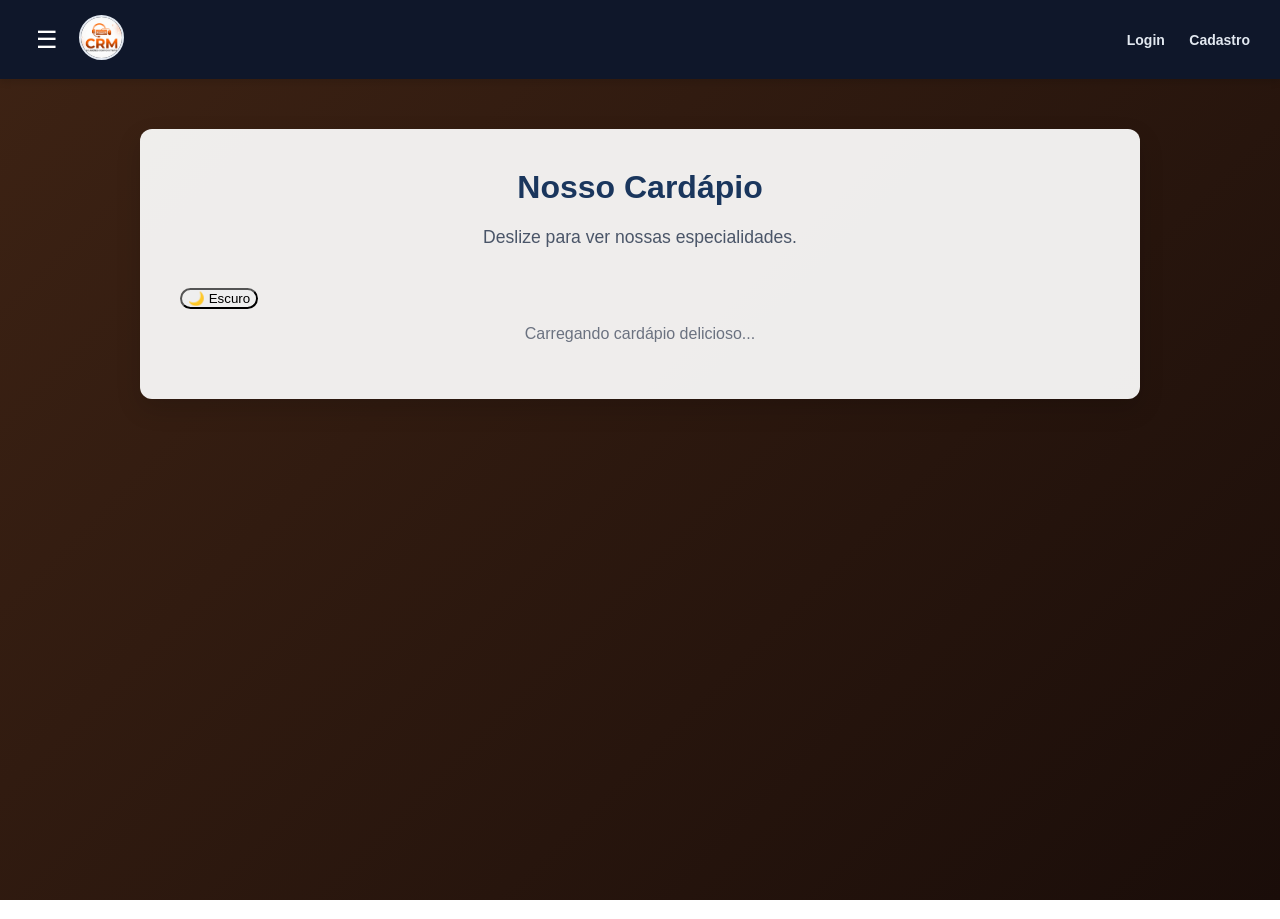
==== public/index.html @ ea792569 "privacidade.html" ====
<!DOCTYPE html>
<html lang="pt-BR">
<head>
    <meta charset="UTF-8">
    <meta name="viewport" content="width=device-width, initial-scale=1.0">
    <title>Cardápio Digital - Delivery</title>
    <link rel="stylesheet" href="style.css">
</head>
<body class="vitrine-fundo body-sem-margem"></body>
    <!-- LOGÓTIPO CLICÁVEL NO CABEÇALHO -->
    <header class="upbar">
        <div class="flex-center">
            <button id="btn-toggle" class="btn-toggle">☰</button>
            <a href="index.html">
                <img src="logo-crm.png" alt="Logo" class="logo-bolinha" id="nav-logo" onerror="this.style.display='none'">
            </a>
        </div>
        
        <div id="area-deslogada">
            <a href="login.html" class="btn-upbar">Login</a>
            <a href="cadastro.html" class="btn-upbar">Cadastro</a>
        </div>

        <div id="area-logada" class="area-logada-container oculto">
            <div class="perfil-card">
                <img id="user-foto" src="" alt="Perfil" class="perfil-foto">
                <div class="perfil-info">
                    <span id="user-email" class="perfil-email"></span>
                    <span id="user-uid" class="perfil-uid" title="Seu ID Único no Sistema"></span>
                </div>
            </div>
            
            <a href="painel-admin.html" class="btn-upbar btn-destaque oculto" id="btn-admin">Painel Admin</a>
            
            <button id="btn-logout" class="btn-upbar btn-sair-premium">
                Sair
            </button>
        </div>
    </header>

    <div class="layout-vitrine">
        <!-- MENU LATERAL UNIFICADO -->
       <!-- MENU LATERAL UNIFICADO -->
        <aside class="sidebar oculta" id="menu-lateral">
            <!-- Botão que só aparece no telemóvel -->
            <button class="btn-fechar-menu-mobile" onclick="document.getElementById('menu-lateral').classList.add('oculta')">✕ Fechar Menu</button>
            
            <ul class="menu-lista">
                <li class="menu-item"><a href="index.html" class="menu-link-ativo">Início</a></li>
                <li class="menu-item"><a href="sobre-nos.html" class="menu-link">Sobre nós</a></li>
                <li class="menu-item"><a href="perfil.html" class="menu-link">Meu Perfil</a></li>
            </ul>
        </aside>
    
        <main class="conteudo-principal">
            <div class="vitrine-card container-servicos">
                <div class="cabecalho-cardapio">
                    <div>
                        <h1 class="servicos-titulo">Nosso Cardápio</h1>
                        <p class="servicos-subtitulo">Deslize para ver nossas especialidades.</p>
                    </div>
                    <!-- Botão do Dark Mode -->
                    <button id="btn-tema" class="btn-tema">🌙 Escuro</button>
                </div>
                
                <div id="area-admin-produtos" class="oculto" style="text-align: right; margin-bottom: 20px;">
                    <button onclick="abrirModalProduto()" style="background: var(--cor-primaria, #E11D48); color: white; border: none; padding: 12px 24px; border-radius: 25px; font-weight: bold; cursor: pointer; transition: 0.3s; box-shadow: 0 4px 6px rgba(225, 29, 72, 0.3);">
                        ➕ Adicionar Item ao Cardápio
                    </button>
                </div>

                <!-- ONDE O JAVASCRIPT VAI INJETAR AS PRATELEIRAS -->
                <div id="container-categorias">
                    <p style="text-align: center; width: 100%; color: var(--cor-texto-mutado, #6B7280);">Carregando cardápio delicioso...</p>
                </div>
                <!-- TELA DE VER MAIS (ESCONDIDA POR PADRÃO) -->
                <div id="tela-ver-mais" class="oculto">
                    <div class="cabecalho-ver-mais">
                        <button onclick="voltarParaVitrine()" class="btn-voltar">← Voltar</button>
                        <h2 id="titulo-ver-mais" class="titulo-categoria">Categoria</h2>
                    </div>
                    
                    <div class="barra-filtros">
                        <select id="select-ordenacao" onchange="ordenarProdutos()">
                            <option value="padrao">Relevância (Padrão)</option>
                            <option value="preco-asc">Menor Preço</option>
                            <option value="preco-desc">Maior Preço</option>
                            <option value="az">Alfabética (A-Z)</option>
                            <option value="za">Alfabética (Z-A)</option>
                        </select>
                        
                        <div class="botoes-layout">
                            <button id="btn-grid" onclick="mudarLayout('grid')" class="ativo">Grid 🔲</button>
                            <button id="btn-lista" onclick="mudarLayout('lista')">Lista ☰</button>
                        </div>
                    </div>

                    <!-- O Grid que vai receber os produtos filtrados -->
                    <div id="grid-ver-mais" class="grid-servicos">
                        <!-- O JS injeta aqui -->
                    </div>
                </div>
            </div>
        </main>
    </div>

    <!-- Overlay Global para os Modais -->
    <div id="overlay-produto" class="admin-overlay" onclick="fecharModalProduto(); fecharModalLeitura();"></div>

    <!-- Modal Admin: Criar Produto -->
    <div id="modal-produto" class="admin-modal painel">
        <h2 class="modal-titulo">Adicionar Item ao Cardápio</h2>
        
        <label>Nome do Item:</label>
        <input type="text" id="prod-nome" placeholder="Ex: Burger Clássico">

        <!-- Campo de Categoria -->
        <label>Categoria:</label>
        <select id="prod-categoria" class="modal-input" style="width: 100%; padding: 8px; margin-bottom: 15px; border-radius: 4px; border: 1px solid #ccc; font-family: inherit;">
            <option value="Hambúrgueres">Hambúrgueres</option>
            <option value="Pizzas">Pizzas</option>
            <option value="Bebidas">Bebidas</option>
            <option value="Combos">Combos</option>
        </select>

        <label>Descrição:</label>
        <textarea id="prod-descricao" rows="3" class="modal-textarea" placeholder="Descreva os ingredientes..."></textarea>

        <label>Valor (R$):</label>
        <input type="number" id="prod-valor" placeholder="Ex: 35.90" step="0.01">

        <label>Link da Imagem:</label>
        <input type="text" id="prod-imagem" placeholder="https://...">

        <div class="modal-botoes-container">
            <button onclick="salvarProduto()" class="btn-modal-salvar">Salvar Item</button>
            <button onclick="fecharModalProduto()" class="btn-modal-cancelar">Cancelar</button>
        </div>
    </div>

    <!-- Modal Cliente: Ler Descrição Completa -->
    <div id="modal-leitura" class="modal-leitura">
        <div class="modal-leitura-cabecalho">
            <h3 class="modal-leitura-titulo" id="titulo-leitura">Detalhes</h3>
            <button class="btn-fechar-leitura" onclick="fecharModalLeitura()">×</button>
        </div>
        <div class="modal-leitura-texto" id="texto-leitura"></div>
    </div>

    <!-- CHAMA O JAVASCRIPT EXTERNO AQUI (COMO MÓDULO) -->
    <script type="module" src="script.js"></script>
    <!-- BOTÃO CARRINHO FLUTUANTE (Fica escondido até ter itens) -->
    <div id="btn-carrinho-flutuante" class="oculto" onclick="abrirModalCheckout()">
        <div class="carrinho-info">
            <span id="qtd-carrinho">0</span> itens
        </div>
        <div class="carrinho-texto">🛒 Ver Sacola</div>
        <div class="carrinho-total">R$ <span id="total-carrinho">0,00</span></div>
    </div>
    <!-- ==========================================
         MODAL DE CHECKOUT (FINALIZAR PEDIDO)
         ========================================== -->
    <div id="modal-checkout-overlay" class="oculto">
        <div class="modal-checkout-container">
            <div class="checkout-header">
                <h3>Finalizar Pedido</h3>
                <button onclick="fecharModalCheckout()" class="btn-fechar-checkout">✕</button>
            </div>
            
            <div class="checkout-body">
                <!-- Resumo do Pedido -->
                <div class="checkout-secao">
                    <h4>Seu Pedido (<span id="checkout-qtd">0</span> itens)</h4>
                    <div id="checkout-lista-itens">
                        <!-- O JS vai injetar os itens aqui -->
                    </div>
                    <div class="checkout-total">Total: R$ <span id="checkout-total-valor">0,00</span></div>
                </div>

                <!-- Endereço -->
                <div class="checkout-secao">
                    <h4>Endereço de Entrega</h4>
                    <input type="text" id="pedido-rua" placeholder="Rua e Número (ex: Rua Direita, 123)" class="input-checkout">
                    <input type="text" id="pedido-bairro" placeholder="Bairro" class="input-checkout">
                </div>

                <!-- Pagamento -->
                <div class="checkout-secao">
                    <h4>Forma de Pagamento</h4>
                    <select id="pedido-pagamento" class="input-checkout" onchange="verificarTroco()">
                        <option value="">Selecione como vai pagar...</option>
                        <option value="Pix">Pix (Chave: 32999082129)</option>
                        <option value="Cartão de Crédito">Cartão de Crédito (Maquininha)</option>
                        <option value="Cartão de Débito">Cartão de Débito (Maquininha)</option>
                        <option value="Dinheiro">Dinheiro</option>
                    </select>
                    
                    <!-- Campo de troco (Escondido por padrão) -->
                    <div id="area-troco" class="oculto" style="margin-top: 10px;">
                        <input type="number" id="pedido-troco" placeholder="Troco para quanto? (Ex: 50)" class="input-checkout">
                    </div>
                </div>

                <!-- Observações -->
                <div class="checkout-secao">
                    <h4>Observações (Opcional)</h4>
                    <textarea id="pedido-obs" placeholder="Tirar cebola, ponto da carne, etc..." class="input-checkout obs-textarea"></textarea>
                </div>
            </div>

            <div class="checkout-footer">
                <button onclick="enviarPedidoWhatsApp()" class="btn-enviar-whatsapp">
                    Enviar Pedido pelo WhatsApp 📲
                </button>
            </div>
        </div>
    </div>
    <!-- ==========================================
         MODAL DE TERMOS E PRIVACIDADE (LGPD)
         ========================================== -->
    <div id="modal-termos-overlay" class="oculto">
        <div class="modal-termos-container">
            <h3 style="color: #1a365d; margin-top: 0; margin-bottom: 15px; font-size: 1.4rem;">Bem-vindo(a) ao Casarão! 🍔</h3>
            
            <p style="color: #4a5568; font-size: 0.95rem; line-height: 1.5; margin-bottom: 20px;">
                Para continuar e fazer os seus pedidos, precisamos que você leia e concorde com a nossa 
                <a href="privacidade.html" target="_blank" style="color: #2b6cb0; text-decoration: underline; font-weight: bold;">Política de Privacidade</a>.
            </p>
            
            <div class="termos-resumo">
                <strong>Resumo Transparente:</strong> Coletamos apenas o seu Nome, WhatsApp e Endereço de entrega exclusivamente para processar o seu pedido. Não solicitamos nem salvamos dados de cartão de crédito no site. Os seus dados estão seguros connosco e não são vendidos ou compartilhados com terceiros.
            </div>
            
            <label style="display: flex; align-items: flex-start; gap: 12px; cursor: pointer; margin-bottom: 25px; padding: 10px; background: #f8fafc; border-radius: 8px;">
                <input type="checkbox" id="check-termos" onchange="validarTermos()" style="width: 22px; height: 22px; margin-top: 2px; cursor: pointer; accent-color: #10B981;">
                <span style="color: #1e293b; font-size: 0.95rem; font-weight: 600;">
                    Li e concordo com a Política de Privacidade e o uso dos meus dados para entrega.
                </span>
            </label>

            <button id="btn-aceitar-termos" class="btn-termos" disabled onclick="aceitarTermos()">
                Aceitar e Continuar
            </button>
        </div>
    </div>
</body>
</html>
---- public/style.css ----
/* ===== RESET E BASE ===== */
body { 
    font-family: 'Segoe UI', Tahoma, Geneva, Verdana, sans-serif; 
    display: flex;
    justify-content: center;
    align-items: center;
    height: 100vh;
    margin: 0;
}

/* ===== TEMAS DE FUNDO ===== */
.tema-claro {
    background-color: #2A160F; /* Fundo base marrom escuro */
    color: #fff; /* Muda a letra base para branco para dar contraste */
}

.tema-escuro {
    background-color: #0f172a;
    color: #fff;
}

/* ===== ESTILOS DO PAINEL CRM (index.html) ===== */
.painel { 
    background: #ffffff; 
    padding: 30px 40px; 
    border-radius: 10px; 
    box-shadow: 0 8px 16px rgba(0,0,0,0.1); 
    width: 100%;
    max-width: 400px; 
}
.painel h2 { 
    color: #1a365d; 
    margin-top: 0; 
    text-align: center;
    margin-bottom: 25px;
}
.painel label { 
    display: block; 
    margin-top: 15px; 
    color: #4a5568; 
    font-size: 14px;
    font-weight: bold; 
}
.painel input, .painel select { 
    width: 100%; 
    padding: 10px; 
    margin-top: 5px; 
    border: 1px solid #cbd5e0; 
    border-radius: 6px; 
    box-sizing: border-box; 
    font-size: 15px;
}
.painel button { 
    width: 100%; 
    padding: 12px; 
    background-color: #2b6cb0; 
    color: white; 
    border: none; 
    border-radius: 6px; 
    margin-top: 25px; 
    font-size: 16px;
    font-weight: bold; 
    cursor: pointer; 
    transition: background 0.3s;
}
.painel button:hover { 
    background-color: #2c5282; 
}

/* ===== ESTILOS DE LOGIN E CADASTRO ===== */
.login-box { 
    background: #1e293b; 
    padding: 40px 40px; 
    border-radius: 12px; 
    box-shadow: 0 10px 25px rgba(0,0,0,0.5); 
    width: 100%;
    max-width: 350px; 
    text-align: center;
}
.login-box h2 { 
    margin-top: 0; 
    color: #38bdf8; /* Azul para o Login */
}
.login-box h2.cor-cadastro { 
    color: #4ade80; /* Verde para o Cadastro */
}
.login-box p { 
    color: #94a3b8; 
    font-size: 14px; 
    margin-bottom: 30px; 
}
.btn-google { 
    width: 100%; 
    padding: 12px; 
    background-color: #ffffff; 
    color: #0f172a; 
    border: none; 
    border-radius: 6px; 
    font-size: 16px;
    font-weight: bold; 
    cursor: pointer; 
    display: flex;
    align-items: center;
    justify-content: center;
    gap: 10px;
    transition: background 0.3s;
}
.btn-google:hover { 
    background-color: #e2e8f0; 
}
.link-rodape { 
    margin-top: 20px; 
    font-size: 13px; 
    color: #94a3b8; 
}
.link-rodape a { 
    color: #38bdf8; 
    text-decoration: none; 
    font-weight: bold; 
}
.link-rodape a:hover { 
    text-decoration: underline; 
}
/* ===== ESTILOS DO PAINEL ADMIN (painel-admin.html) ===== */
.admin-container {
    background: #ffffff;
    padding: 30px;
    border-radius: 10px;
    box-shadow: 0 8px 16px rgba(0,0,0,0.1);
    width: 100%;
    max-width: 900px;
    margin: 40px;
}
.cabecalho-admin {
    display: flex;
    justify-content: space-between;
    align-items: center;
    margin-bottom: 20px;
}
.cabecalho-admin h2 {
    color: #1a365d;
    margin: 0;
}
.btn-voltar {
    background-color: #cbd5e0;
    color: #2d3748;
    padding: 8px 16px;
    border-radius: 6px;
    text-decoration: none;
    font-weight: bold;
    font-size: 14px;
    transition: 0.3s;
}
.btn-voltar:hover {
    background-color: #a0aec0;
}
.tabela-clientes {
    width: 100%;
    border-collapse: collapse;
    margin-top: 10px;
}
.tabela-clientes th, .tabela-clientes td {
    padding: 12px 15px;
    text-align: left;
    border-bottom: 1px solid #e2e8f0;
}
.tabela-clientes th {
    background-color: #f7fafc;
    color: #4a5568;
    font-weight: bold;
}
.badge {
    padding: 4px 8px;
    border-radius: 12px;
    font-size: 11px;
    font-weight: bold;
    color: white;
}
.badge.polo { background-color: #4a5568; }
.badge.prospeccao { background-color: #ecc94b; color: #744210; }
.badge.negociacao { background-color: #4299e1; }
.badge.fechado { background-color: #48bb78; }
/* ===== BOTÃO DE EXCLUIR ===== */
.btn-excluir {
    background-color: #f56565;
    color: white;
    border: none;
    padding: 6px 12px;
    border-radius: 4px;
    cursor: pointer;
    font-size: 12px;
    font-weight: bold;
    transition: 0.3s;
}
.btn-excluir:hover {
    background-color: #c53030;
}
/* ===== ESTILOS DO FORMULÁRIO DE CADASTRO (Novo) ===== */
.form-cadastro-container {
    display: none; /* Inicia invisível até clicar no botão */
    max-width: 100%; /* Sobrescreve o limite de largura do .painel padrão */
    margin-bottom: 30px;
    box-sizing: border-box;
}

.form-grupo-linha {
    display: flex;
    gap: 15px;
    flex-wrap: wrap; /* Permite quebrar a linha no celular */
}

.form-campo {
    flex: 1; /* Faz todas as caixas crescerem por igual */
    min-width: 200px; /* Impede que fiquem muito espremidas */
}

.form-acoes {
    display: flex;
    gap: 15px;
    margin-top: 20px;
}

/* Ajuste específico para os botões dentro deste formulário não ocuparem 100% da tela */
.form-acoes button {
    width: auto;
    margin-top: 0;
    padding: 10px 20px;
}

.btn-salvar {
    background-color: #2b6cb0;
}

.btn-salvar:hover {
    background-color: #2c5282;
}

.btn-cancelar {
    background-color: #f56565 !important; /* Força a cor vermelha sobre a azul do .painel */
}

.btn-cancelar:hover {
    background-color: #c53030 !important;
}
/* ===== BOTÃO DE EDITAR ===== */
.btn-editar {
    background-color: #ecc94b;
    color: #744210;
    border: none;
    padding: 6px 12px;
    border-radius: 4px;
    cursor: pointer;
    font-size: 12px;
    font-weight: bold;
    transition: 0.3s;
    margin-right: 5px; /* Dá um espacinho entre ele e o botão excluir */
}
.btn-editar:hover {
    background-color: #d69e2e;
}

/* ===== ESTRUTURA DA VITRINE (INDEX) ===== */
/* Remove o flex do body apenas para a vitrine não centralizar tudo no meio da tela */
body.body-sem-margem { display: block; height: auto; }

.upbar {
    background: #0f172a;
    color: white;
    padding: 15px 30px;
    display: flex;
    justify-content: space-between;
    align-items: center;
    box-shadow: 0 4px 6px rgba(0,0,0,0.1);
}

.btn-upbar {
    color: #e2e8f0;
    text-decoration: none;
    margin-left: 20px;
    font-size: 14px;
    font-weight: bold;
    transition: 0.3s;
}

.btn-upbar:hover { color: white; }
.btn-destaque { background: #4ade80; color: #0f172a; padding: 8px 15px; border-radius: 6px; }
.btn-destaque:hover { background: #22c55e; color: #0f172a; }

.layout-vitrine {
    display: flex;
    min-height: calc(100vh - 60px);
    width: 100%;
    overflow-x: hidden;
}

.sidebar {
    width: 250px;
    flex-shrink: 0; /* Impede a sidebar de encolher ou ser esmagada */
    background-color: rgba(15, 23, 42, 0.95); /* Tema escuro */
    padding: 30px 20px;
    border-right: 1px solid #1e293b;
    transition: width 0.3s ease, padding 0.3s ease;
    overflow: hidden;
    white-space: nowrap;
    z-index: 10; /* Garante que a sidebar fique acima do fundo */
}

.conteudo-principal {
    flex: 1;
    min-width: 0;
    padding: 50px 20px 80px 20px; /* Voltei o respiro na parte de baixo */
    display: flex;
    flex-direction: column;
    align-items: center;
    box-sizing: border-box;
}

/* Classe que o JavaScript vai ativar para esconder a barra */
.sidebar.oculta {
    width: 0;
    padding-left: 0;
    padding-right: 0;
    border: none;
}

/* Cores dos Links na Sidebar Escura */
.sidebar a {
    text-decoration: none;
    color: #e2e8f0;
    font-weight: bold;
    font-size: 1.1rem;
    transition: 0.3s;
}

.sidebar a:hover {
    color: #4ade80; /* Destaque verde ao passar o mouse */
}

/* Botão de Sanduíche (Toggle) */
.btn-toggle {
    background: transparent;
    border: none;
    color: white;
    font-size: 24px;
    cursor: pointer;
    margin-right: 15px;
    display: flex;
    align-items: center;
    transition: transform 0.2s;
}

.btn-toggle:hover {
    transform: scale(1.1);
    color: #4ade80;
}

/* ===== CLASSES ADICIONADAS RECENTEMENTE PARA LIMPEZA DO HTML ===== */

/* --- Classes Gerais / Layout --- */
.body-sem-margem {
    margin: 0;
    overflow-x: hidden;
}

.flex-center {
    display: flex;
    align-items: center;
}

.oculto {
    display: none !important;
}

.container-vitrine {
    max-width: 800px;
    width: 100%;
    margin-bottom: 80px;
}

/* --- Upbar / Área Logada --- */

/* 1. Esconde os botões de Login/Cadastro no 1º milissegundo para não piscar */
#area-deslogada {
    display: none; 
}

/* 2. Só revela o botão se o Firebase confirmar que o usuário não está logado */
#area-deslogada:not(.oculto) {
    display: block; 
}

/* 3. Container do Perfil agora inicia como flex em vez de none */
.area-logada-container {
    display: flex; 
    align-items: center; 
    gap: 15px;
}

.area-logada-container-perfil {
    display: flex; 
    align-items: center; 
    gap: 15px;
}

.perfil-card {
    display: flex; 
    align-items: center; 
    gap: 12px; 
    background: rgba(255,255,255,0.05); 
    padding: 4px 15px 4px 4px; 
    border-radius: 30px; 
    border: 1px solid rgba(255,255,255,0.1);
}

.perfil-foto {
    width: 34px; 
    height: 34px; 
    border-radius: 50%; 
    object-fit: cover; 
    border: 2px solid #2b6cb0; 
    display: none;
}

.perfil-info {
    display: flex; 
    flex-direction: column; 
    line-height: 1.2;
}

.perfil-email {
    color: #e2e8f0; 
    font-weight: 500; 
    font-size: 0.85rem;
}

.perfil-uid {
    color: #a0aec0; 
    font-size: 0.7rem; 
    font-family: monospace;
}

.btn-sair-premium {
    background-color: transparent; 
    color: #ef4444; 
    border: 1px solid #ef4444; 
    border-radius: 6px; 
    padding: 6px 18px; 
    font-weight: bold; 
    cursor: pointer; 
    font-size: 0.9rem; 
    transition: all 0.3s ease;
    margin-top: 0; /* Override do .painel button */
}

.btn-sair-premium:hover {
    background-color: #ef4444; 
    color: white;
}

.btn-voltar-inicio {
    background-color: #4a5568; 
    color: white; 
    text-decoration: none;
    padding: 8px 15px;
    border-radius: 6px;
}

.btn-voltar-inicio:hover {
    background-color: #2d3748; 
    color: white;
}

/* --- Menu Lateral --- */
.menu-lista {
    list-style: none; 
    padding: 0; 
    margin: 0;
}

.menu-item {
    margin-bottom: 15px;
}

.menu-link {
    text-decoration: none; 
    color: #4a5568; 
    font-weight: bold;
}

.menu-link-ativo {
    text-decoration: none; 
    color: #2b6cb0; 
    font-weight: bold;
}

/* --- Página Index (Vitrine Principal) --- */
.vitrine-titulo {
    color: #1a365d; 
    font-size: 2.5rem; 
    margin-top: 0; 
    margin-bottom: 5px;
}

.vitrine-subtitulo {
    color: #4a5568; 
    margin-top: 0; 
    margin-bottom: 30px;
}

.vitrine-imagem-container {
    width: 100%; 
    height: auto; 
    aspect-ratio: 16/9;
}

.vitrine-imagem {
    width: 100%; 
    height: 100%; 
    object-fit: cover; 
    border-radius: 8px;
}

.vitrine-descricao-box {
    margin-top: 30px; 
    border-left: 4px solid #2b6cb0; 
    padding-left: 15px;
}

.vitrine-descricao-texto {
    font-size: 1.1rem; 
    line-height: 1.6; 
    color: #2d3748; 
    white-space: pre-line; 
    margin-top: 0;
}

.vitrine-contato-texto {
    font-weight: bold; 
    margin-top: 20px; 
    color: #2b6cb0;
}

/* --- Modal Admin de Edição da Vitrine --- */
.modal-titulo {
    margin-bottom: 20px;
}

.modal-textarea {
    width: 100%; 
    padding: 10px; 
    margin-top: 5px; 
    border: 1px solid #cbd5e0; 
    border-radius: 6px; 
    box-sizing: border-box; 
    font-family: inherit; 
    resize: vertical;
}

.modal-botoes-container {
    display: flex; 
    gap: 10px; 
    margin-top: 20px;
}

.btn-modal-salvar {
    margin-top: 0; 
    flex: 1;
}

.btn-modal-cancelar {
    margin-top: 0; 
    flex: 1; 
    background-color: #f56565 !important; /* Force red */
}
.btn-modal-cancelar:hover {
    background-color: #c53030 !important;
}

/* --- Página Sobre Nós --- */
.sobre-texto-container {
    margin-top: 20px; 
    line-height: 1.8; 
    color: #2d3748; 
    font-size: 1.1rem;
}

.sobre-missao-box {
    margin-top: 40px; 
    padding: 20px; 
    background-color: #e2e8f0; 
    border-radius: 8px; 
    border-left: 4px solid #2b6cb0;
}

.sobre-missao-titulo {
    margin: 0 0 10px 0; 
    color: #1a365d;
}

.sobre-missao-texto {
    margin: 0; 
    color: #4a5568; 
    font-size: 0.95rem;
}

/* --- Página de Serviços --- */
.container-servicos {
    max-width: 1000px; 
    width: 100%;
}

.servicos-titulo {
    color: #1a365d; 
    margin-top: 0; 
    text-align: center;
}

.servicos-subtitulo {
    color: #4a5568; 
    text-align: center; 
    font-size: 1.1rem; 
    margin-bottom: 40px;
}

.grid-servicos {
    display: grid;
    grid-template-columns: repeat(auto-fit, minmax(280px, 1fr));
    gap: 25px;
    margin-top: 30px;
}

.card-produto {
    background-color: white;
    border-radius: 12px;
    padding: 20px;
    box-shadow: 0 4px 10px rgba(0,0,0,0.08);
    text-align: center;
    transition: transform 0.3s ease, box-shadow 0.3s ease;
    display: flex;
    flex-direction: column;
    justify-content: space-between;
}

.card-produto:hover {
    transform: translateY(-5px);
    box-shadow: 0 10px 20px rgba(0,0,0,0.15);
}

.produto-titulo {
    color: #2b6cb0; 
    margin-top: 0; 
    font-size: 1.4rem;
}

.produto-descricao {
    color: #4a5568; 
    font-size: 0.95rem;
}

.produto-preco {
    color: #1a365d; 
    margin: 15px 0;
}

.btn-comprar {
    width: 100%;
    padding: 12px;
    font-size: 1.1rem;
    background-color: #4ade80;
    color: #0f172a;
    border: none;
    border-radius: 8px;
    font-weight: bold;
    cursor: pointer;
    margin-top: 15px;
    transition: 0.3s;
}

.btn-comprar:hover {
    background-color: #22c55e;
}

/* --- Página Meu Perfil --- */
.perfil-container {
    max-width: 600px;
    margin: 40px auto;
    background: white;
    padding: 30px;
    border-radius: 12px;
    box-shadow: 0 4px 15px rgba(0,0,0,0.08);
}

.perfil-container h2 {
    color: #1a365d;
    margin-top: 0;
    margin-bottom: 20px;
}

.perfil-subtitulo {
    color: #4a5568; 
    margin-bottom: 25px;
}

.form-grupo {
    margin-bottom: 20px;
}

.form-grupo label {
    display: block;
    font-weight: bold;
    color: #4a5568;
    margin-bottom: 8px;
}

.form-grupo input, .form-grupo select {
    width: 100%;
    padding: 12px;
    border: 1px solid #cbd5e0;
    border-radius: 6px;
    box-sizing: border-box;
    font-family: inherit;
    font-size: 1rem;
}

.input-desabilitado {
    background-color: #edf2f7 !important; 
    color: #718096 !important;
}

.btn-salvar-perfil {
    background-color: #2b6cb0;
    color: white;
    border: none;
    padding: 12px 20px;
    font-size: 1rem;
    font-weight: bold;
    border-radius: 6px;
    cursor: pointer;
    width: 100%;
    transition: 0.3s;
}

.btn-salvar-perfil:hover {
    background-color: #2c5282;
}

/* ===== ENGRENAGEM DE ADMIN E MODAL ===== */
.area-admin-gear {
    position: fixed;
    bottom: 0;
    right: 0;
    width: 100px;
    height: 100px;
    display: flex;
    justify-content: center;
    align-items: center;
    z-index: 1000;
}

.gear-icon {
    font-size: 35px;
    cursor: pointer;
    opacity: 0; /* Invisível por padrão */
    transition: opacity 0.3s ease-in-out, transform 0.3s;
    background: white;
    padding: 10px;
    border-radius: 50%;
    box-shadow: 0 4px 6px rgba(0,0,0,0.2);
}

.area-admin-gear:hover .gear-icon {
    opacity: 1;
    transform: rotate(90deg);
}

.admin-overlay {
    display: none;
    position: fixed;
    top: 0;
    left: 0;
    width: 100%;
    height: 100%;
    background: rgba(0,0,0,0.6);
    z-index: 9999;
}

.admin-modal {
    display: none;
    position: fixed;
    top: 50%;
    left: 50%;
    transform: translate(-50%, -50%);
    z-index: 10000;
    max-width: 500px;
    width: 90%;
}

/* ===== NOVO VISUAL VITRINE (SHOPEE STYLE) ===== */
.vitrine-fundo {
    /* Fundo Marrom Madeira Escuro (Baseado na Logo do Casarão) */
    background: #2A160F !important; 
    background: linear-gradient(135deg, #3E2314 0%, #1A0D09 100%) !important; 
    background-attachment: fixed !important;
}

.logo-bolinha {
    width: 45px;
    height: 45px;
    border-radius: 50%;
    object-fit: cover;
    border: 2px solid #e2e8f0;
    background-color: white;
}

.vitrine-card {
    background-color: rgba(255, 255, 255, 0.92);
    padding: 40px;
    border-radius: 12px;
    box-shadow: 0 10px 25px rgba(0,0,0,0.15);
    width: 100%;
    box-sizing: border-box;
}

/* ===== RODAPÉ (FOOTER) CORRIGIDO ===== */
.rodape-site {
    background-color: #0f172a; 
    color: #e2e8f0;
    width: 100%; 
    padding-top: 50px;
    box-sizing: border-box;
    z-index: 20;
    position: relative;
}

.rodape-container {
    max-width: 1000px;
    margin: 0 auto;
    padding: 0 30px;
    display: grid;
    grid-template-columns: repeat(auto-fit, minmax(250px, 1fr));
    gap: 40px;
    margin-bottom: 40px;
}

.rodape-coluna h4 {
    color: #38bdf8; /* Azul claro de destaque */
    margin-top: 0;
    margin-bottom: 20px;
    font-size: 1.2rem;
}

.rodape-coluna p {
    font-size: 0.95rem;
    line-height: 1.6;
    color: #94a3b8;
    margin: 8px 0;
}

.rodape-logo {
    width: 60px;
    height: 60px;
    border-radius: 50%;
    margin-bottom: 15px;
    border: 2px solid #38bdf8;
    background-color: white;
    object-fit: cover;
}

.rodape-coluna ul {
    list-style: none;
    padding: 0;
    margin: 0;
}

.rodape-coluna ul li {
    margin-bottom: 12px;
}

.rodape-coluna ul a {
    color: #94a3b8;
    text-decoration: none;
    font-size: 0.95rem;
    transition: color 0.3s;
}

.rodape-coluna ul a:hover {
    color: #4ade80; /* Verde na interação */
}

.rodape-base {
    background-color: #0b1120; /* Fundo ainda mais escuro para a base */
    padding: 20px 40px;
    display: flex;
    justify-content: space-between;
    align-items: center;
    flex-wrap: wrap;
    font-size: 0.85rem;
    color: #64748b;
}

.rodape-base p {
    margin: 0;
}

.rodape-base a {
    color: #64748b;
    text-decoration: none;
    transition: 0.3s;
}

.rodape-base a:hover {
    color: #38bdf8;
}
/* ===== MUDANÇAS PARA A NOVA VITRINE DE PRODUTOS COMPACTA ===== */

/* 1. Altera a grid para caber mais itens (menores) lado a lado */
.grid-servicos {
    display: grid;
    /* Cabem até 3 itens confortáveis no PC e adapta no celular */
    grid-template-columns: repeat(auto-fit, minmax(250px, 1fr));
    gap: 25px;
    margin-top: 30px;
}

/* ===== 1. PALETA DO RESTAURANTE (CORES QUENTES) ===== */
:root {
    --cor-fundo: #ffffff;
   --cor-fundo-card: #e4c7ff;
    --cor-texto: #1F2937;
    --cor-texto-mutado: #6B7280;
    --cor-primaria: #E11D48; /* Vermelho Fome (Burger/Pizza) */
    --cor-primaria-hover: #BE123C;
    --cor-secundaria: #F59E0B; /* Laranja Queijo */
    --cor-borda: #E5E7EB;
    --sombra-card: 0 4px 6px -1px rgba(0, 0, 0, 0.1);
    
    --raio-borda: 16px; /* Cantos arredondados do card */
    --raio-borda-btn: 25px; /* Botão em formato de pílula */
}

/* ===== 2. ESTRUTURA DA CATEGORIA E PRATELEIRA ===== */
.secao-categoria {
    margin-bottom: 3rem; /* Espaço entre a prateleira de Burger e a de Pizza */
}

.cabecalho-categoria {
    display: flex;
    justify-content: space-between;
    align-items: center;
    margin-bottom: 1rem;
    padding-right: 1rem;
}

.titulo-categoria {
    font-size: 1.5rem;
    color: var(--cor-texto);
    border-left: 4px solid var(--cor-primaria); /* Tracinho vermelho charmoso do lado do título */
    padding-left: 10px;
    font-weight: 800;
}

.btn-ver-mais {
    color: var(--cor-primaria);
    background: transparent;
    border: none;
    font-weight: bold;
    cursor: pointer;
    font-size: 0.9rem;
}

/* O Carrossel de Roleta */
.prateleira {
    display: flex;
    gap: 1.5rem;
    overflow-x: auto;
    padding-bottom: 1.5rem;
    padding-left: 5px; /* Deixa a sombra do primeiro card respirar */
    
    /* Efeito Roleta Magnética no Celular */
    scroll-snap-type: x mandatory; 
    
    /* Esconde barra de rolagem nativa */
    scrollbar-width: none; 
    -ms-overflow-style: none; 
}
.prateleira::-webkit-scrollbar {
    display: none; 
}

/* ===== 3. O CARD DE PRODUTO (ESTILO APP DELIVERY) ===== */
.card-produto {
    min-width: 260px; /* Largura fixa para manter a roleta alinhada */
    max-width: 260px;
    scroll-snap-align: start; /* Onde o card gruda quando você solta o dedo */
    
    background-color: var(--cor-fundo-card);
    border: 1px solid var(--cor-borda);
    border-radius: var(--raio-borda);
    box-shadow: var(--sombra-card);
    overflow: hidden;
    display: flex;
    flex-direction: column;
    transition: transform 0.2s ease;
}

.card-produto:hover {
    transform: translateY(-4px); /* Pulinho ao passar o mouse (PC) */
}

.img-produto {
    width: 100%;
    height: 160px;
    object-fit: cover; /* Não deixa a foto da pizza achatada */
}

.area-info-produto {
    padding: 1.2rem;
    display: flex;
    flex-direction: column;
    flex-grow: 1;
}

.tag-nome-produto {
    font-size: 1.15rem;
    font-weight: 700;
    color: var(--cor-texto);
    margin-bottom: 0.3rem;
}

.produto-descricao {
    color: var(--cor-texto-mutado);
    font-size: 0.85rem;
    margin-bottom: 1rem;
    flex-grow: 1;
    
    /* Trava de segurança: Corta o texto na 3ª linha com "..." se for muito grande */
    display: -webkit-box;
    -webkit-line-clamp: 3;
line-clamp: 3;
    -webkit-box-orient: vertical;
    overflow: hidden;
}

.btn-comprar-preco {
    background-color: var(--cor-primaria);
    color: white;
    font-size: 1.1rem;
    font-weight: bold;
    border: none;
    border-radius: var(--raio-borda-btn);
    padding: 10px 0;
    width: 100%;
    cursor: pointer;
    transition: 0.2s;
    margin-top: auto; /* Empurra o botão sempre pro fundo do card */
}

.btn-comprar-preco:hover {
    background-color: var(--cor-primaria-hover);
}

/* 3. A imagem esticada e quadrada no topo */
.img-produto {
    width: 100%;
    height: 180px; 
    object-fit: cover;
    display: block;
    background-color: #cbd5e0; 
}

/* 4. A tag do nome do produto */
.tag-nome-produto {
    position: absolute;
    top: 160px; /* Posiciona metade na foto e metade fora */
    left: 50%;
    transform: translateX(-50%);
    background-color: white;
    color: #0f172a;
    font-weight: 700; /* Destacado, mas não grosseiro */
    font-size: 1.1rem;
    padding: 6px 12px;
    border-radius: 6px;
    box-shadow: 0 4px 10px rgba(0,0,0,0.15);
    width: 80%; 
    box-sizing: border-box;
    white-space: nowrap; 
    overflow: hidden;
    text-overflow: ellipsis; 
    z-index: 2;
}

/* 5. A área inferior do cartão */
.area-info-produto {
    padding: 35px 15px 15px 15px; 
    display: flex;
    flex-direction: column;
    flex: 1;
    justify-content: flex-end; 
    background-color: transparent !important;
}

/* 6. Descrição truncada com reticências para max 1 linha */
.produto-descricao {
    font-size: 0.9rem;
    color: #4a5568;
    margin-bottom: 5px;
    line-height: 1.4;
    /* Truncar texto em 1 linha */
    white-space: nowrap;
    overflow: hidden;
    text-overflow: ellipsis;
}

/* Link 'Ler mais' */
.link-ler-mais {
    color: #3b82f6;
    font-size: 0.85rem;
    font-weight: 600;
    cursor: pointer;
    text-decoration: underline;
    margin-bottom: 15px;
    display: inline-block;
}

/* Ocultar preço antigo de texto (já que vai pro botão) */
.produto-preco {
    display: none !important; 
}

/* 7. O botão de compra verde vibrante com o preço */
.btn-comprar-preco {
    width: 100%;
    padding: 12px;
    font-size: 1.2rem;
    background-color: #4ade80; 
    color: #0f172a;
    border: none;
    border-radius: 8px;
    font-weight: 900; 
    cursor: pointer;
    transition: 0.3s;
    box-shadow: 0 4px 6px rgba(74, 222, 128, 0.2);
}

.btn-comprar-preco:hover {
    background-color: #22c55e;
    transform: scale(1.02);
}

/* Modal de Leitura de Descrição */
.modal-leitura {
    display: none; /* Inicia oculto */
    position: fixed;
    top: 50%;
    left: 50%;
    transform: translate(-50%, -50%);
    background: white;
    padding: 20px;
    border-radius: 12px;
    z-index: 1000; /* Acima de tudo */
    width: 90%;
    max-width: 400px;
    max-height: 300px; /* Impede de ficar gigante */
    overflow-y: auto; /* Scroll apenas vertical e interno */
    box-shadow: 0 10px 25px rgba(0,0,0,0.5);
    text-align: left;
}

.modal-leitura-cabecalho {
    display: flex;
    justify-content: space-between;
    align-items: center;
    margin-bottom: 15px;
    border-bottom: 1px solid #e2e8f0;
    padding-bottom: 10px;
}

.modal-leitura-titulo {
    font-size: 1.2rem;
    font-weight: bold;
    color: #0f172a;
    margin: 0;
}

.btn-fechar-leitura {
    background: transparent;
    border: none;
    font-size: 1.5rem;
    color: #64748b;
    cursor: pointer;
    line-height: 1;
}

.btn-fechar-leitura:hover {
    color: #ef4444;
}

.modal-leitura-texto {
    font-size: 1rem;
    color: #334155;
    line-height: 1.6;
    word-wrap: break-word; /* Quebra palavras se necessário */
    white-space: pre-wrap; /* Respeita quebras de linha que o usuário digitou */
}
/* ==========================================
   CORREÇÃO ESTRUTURAL DOS CARTÕES (AMBOS OS TEMAS)
   ========================================== */
.card-produto{
    min-width: 260px;
    max-width: 260px;
    scroll-snap-align: start;
    
    /* Efeito Roxo-Vidro (Glassmorphism) */
    background-color: rgba(228, 199, 255, 0.5) !important; /* Roxo translúcido */
    backdrop-filter: blur(10px); /* Desfoque do vidro */
    -webkit-backdrop-filter: blur(10px); /* Suporte para iPhone */
    
    border: 1px solid rgba(255, 255, 255, 0.4); /* Bordinha de vidro brilhante */
    border-radius: var(--raio-borda);
    box-shadow: 0 8px 32px 0 rgba(0, 0, 0, 0.1); /* Sombra suave de vidro */
    overflow: hidden;
    display: flex;
    flex-direction: column;
    transition: transform 0.2s ease;
}

.area-info-produto {
    padding: 1.2rem;
    display: flex;
    flex-direction: column;
    flex-grow: 1;
}

/* O FIM DO BUG DO TEXTO VOADOR */
.tag-nome-produto {
    /* Desliga as posições absolutas que estavam a destruir o layout */
    position: relative !important; 
    top: auto !important;
    left: auto !important;
    transform: none !important;
    
    font-size: 1.15rem;
    font-weight: 700;
    color: var(--cor-texto, #1F2937);
    margin-bottom: 0.3rem;
    background: transparent !important;
    box-shadow: none !important;
    padding: 0 !important;
    text-align: left;
}

/* ==========================================
   CORREÇÃO DO NOME DENTRO DO CARTÃO (BASE)
   ========================================== */
.card-produto {
    min-width: 260px;
    max-width: 260px;
    display: flex;
    flex-direction: column;
    position: relative; 
}

.area-info-produto {
    padding: 1.2rem;
    display: flex;
    flex-direction: column;
    flex-grow: 1;
}

.tag-nome-produto {
    position: static !important; /* Desliga o balão flutuante antigo */
    order: -1; /* Coloca o nome no topo da área branca */
    font-size: 1.15rem !important;
    font-weight: 700 !important;
    color: var(--cor-texto, #1F2937);
    margin-bottom: 0.3rem !important;
    background: transparent !important;
    box-shadow: none !important;
    padding: 0 !important;
    text-align: left;
    width: 100%;
}


/* ==========================================
   MÁGICA DO TEMA ESCURO (PRETO & DOURADO)
   ========================================== */
body {
    transition: background-color 0.3s ease, color 0.3s ease;
}

/* 1. MUDANÇA DE FUNDOS */
/* Apanhamos as classes antigas do CRM (.vitrine-fundo, .upbar, etc) e forçamos o preto quando o tema-escuro está ativo no body */
body.tema-escuro, 
body.tema-escuro.vitrine-fundo {
    background-color: #0a0a0c !important;
    background-image: none !important; /* Remove o degradê laranja */
    color: #F5F5F5 !important;
}

body.tema-escuro .upbar, 
body.tema-escuro .sidebar {
    background-color: #050506 !important; /* Preto profundo nos menus */
    border-color: #332910 !important;
}

body.tema-escuro .vitrine-card {
    background-color: transparent !important; /* Tira o fundo branco central */
    box-shadow: none !important;
}

body.tema-escuro .card-produto {
    background-color: #141416 !important;
    border-color: #332910 !important;
}

/* 2. TEXTOS E DETALHES DOURADOS */
body.tema-escuro .tag-nome-produto,
body.tema-escuro .titulo-categoria {
    color: #D4AF37 !important;
}

body.tema-escuro .titulo-categoria {
    border-left-color: #D4AF37 !important;
}

body.tema-escuro p, 
body.tema-escuro .produto-descricao,
body.tema-escuro .servicos-subtitulo {
    color: #9CA3AF !important; /* Cinza claro para não ferir os olhos */
}

/* 3. BOTÕES METÁLICOS */
body.tema-escuro .btn-comprar-preco, 
body.tema-escuro .btn-modal-salvar {
    background: linear-gradient(45deg, #B8860B, #F1C40F, #D4AF37) !important;
    color: #000 !important;
    font-weight: 900 !important;
    border: none !important;
}

body.tema-escuro .btn-comprar-preco:hover, 
body.tema-escuro .btn-modal-salvar:hover {
    background: linear-gradient(45deg, #F1C40F, #FFF8DC, #F1C40F) !important;
}

body.tema-escuro .btn-tema {
    background-color: #332910 !important;
    color: #D4AF37 !important;
    border: 1px solid #D4AF37 !important;
}
/* ==========================================
   TELA VER MAIS (FILTROS E ORDENAÇÃO)
   ========================================== */
.cabecalho-ver-mais {
    display: flex;
    align-items: center;
    gap: 15px;
    margin-bottom: 20px;
}
.barra-filtros {
    display: flex;
    justify-content: space-between;
    align-items: center;
    background-color: #FFFFFF !important;
    padding: 15px;
    border-radius: 8px;
    border: 1px solid var(--cor-borda, #E5E7EB);
    margin-bottom: 30px;
}

body.tema-escuro .barra-filtros {
    background-color: #141416 !important;
    border-color: #332910 !important;
}

#select-ordenacao {
    padding: 10px;
    border-radius: 6px;
    border: 1px solid var(--cor-borda, #E5E7EB);
    background: transparent;
    color: var(--cor-texto, #1F2937);
    font-weight: bold;
    cursor: pointer;
}
body.tema-escuro #select-ordenacao { border-color: #332910; color: #D4AF37; }

.botoes-layout button {
    background: transparent;
    border: 1px solid var(--cor-borda, #E5E7EB);
    color: var(--cor-texto-mutado, #6B7280);
    padding: 8px 15px;
    cursor: pointer;
    border-radius: 6px;
    font-weight: bold;
    transition: 0.3s;
}
.botoes-layout button.ativo {
    background: var(--cor-primaria, #E11D48);
    color: white;
    border-color: var(--cor-primaria, #E11D48);
}
body.tema-escuro .botoes-layout button { border-color: #332910; }
body.tema-escuro .botoes-layout button.ativo {
    background: linear-gradient(45deg, #B8860B, #F1C40F);
    color: #000;
}

/* --- MAGIA DO MODO LISTA (ESTILO ANOTA.AI / WHATSMENU) --- */
.grid-servicos.modo-lista {
    display: flex;
    flex-direction: column;
    gap: 0; /* Remove os buracos entre os cartões */
    background-color: var(--cor-fundo-card, #FFFFFF);
    border-radius: 12px;
    padding: 10px 15px;
}

body.tema-escuro .grid-servicos.modo-lista {
    background-color: #141416 !important;
}

/* Transforma o cartão num item de lista plano */
.grid-servicos.modo-lista .card-produto {
    min-width: 100% !important;
    max-width: 100% !important;
    flex-direction: row; 
    align-items: center; 
    height: auto;
    min-height: 120px;
    padding: 15px 0;
    border: none !important;
    border-bottom: 1px solid var(--cor-borda, #E5E7EB) !important;
    border-radius: 0 !important;
    box-shadow: none !important;
    background: transparent !important;
}

/* Remove a linha divisória do último item da lista */
.grid-servicos.modo-lista .card-produto:last-child {
    border-bottom: none !important;
}

/* A imagem vai para a DIREITA, quadrada e pequena */
.grid-servicos.modo-lista .img-produto {
    width: 90px !important;
    height: 90px !important;
    border-radius: 12px !important;
    order: 2; /* Joga a imagem para a direita */
    margin-left: 15px;
    object-fit: cover;
}

/* A área de texto fica na ESQUERDA */
.grid-servicos.modo-lista .area-info-produto {
    flex-direction: column;
    align-items: flex-start;
    justify-content: center;
    padding: 0 !important;
    flex: 1;
    order: 1; /* Joga o texto para a esquerda */
}
/* Trava de segurança Flexbox: impede o texto de empurrar a foto */
.grid-servicos.modo-lista .area-info-produto > div:first-child {
    min-width: 0; /* O segredo: impede que a caixa de texto estique infinitamente */
    width: 100%;
}

/* A descrição fica curtinha (1 linha) e quebra corretamente */
.grid-servicos.modo-lista .produto-descricao {
    display: -webkit-box !important; 
    -webkit-line-clamp: 1 !important; /* Corta exatamente em 1 linha */
    line-clamp: 1 !important;
    -webkit-box-orient: vertical !important;
    white-space: normal !important; /* Corrige o bug do texto que não quebrava linha */
    overflow: hidden !important;
    font-size: 0.85rem !important;
    margin-bottom: 2px !important;
    padding-right: 15px !important; /* Dá um respiro para a imagem não colar no texto */
}

/* Traz o "Ler detalhes" de volta logo abaixo da descrição */
.grid-servicos.modo-lista .link-ler-mais { 
    display: inline-block !important; 
    font-size: 0.8rem !important;
    margin-bottom: 10px !important;
    color: var(--cor-primaria, #E11D48) !important;
    text-decoration: underline;
}
/* ==========================================
   POLIMENTO GRÁFICO (ARREDONDAMENTOS E LUXO)
   ========================================== */

/* Arredonda todos os botões principais para um formato "pílula" suave */
.btn-comprar-preco, 
.btn-modal-salvar, 
.btn-modal-cancelar, 
.btn-tema, 
#area-admin-produtos button {
    border-radius: 30px !important; 
    transition: all 0.3s ease;
}

/* Corrige o botão "Adicionar Item" no Modo Escuro (estava cor-de-rosa no print) */
body.tema-escuro #area-admin-produtos button {
    background: transparent !important;
    border: 2px solid #D4AF37 !important;
    color: #D4AF37 !important;
    box-shadow: none !important;
}
body.tema-escuro #area-admin-produtos button:hover {
    background: #D4AF37 !important;
    color: #000 !important;
}

/* Oculta os botões "Excluir" e "Painel Admin" num botão compacto no telemóvel para poupar espaço */
.btn-excluir, .btn-editar {
    border-radius: 8px !important;
}

/* ==========================================
   REGRAS DE RESPONSIVIDADE (MOBILE)
   ========================================== */
@media screen and (max-width: 768px) {
    
    .conteudo-principal {
        padding: 20px 10px 80px 10px !important; 
    }
    
    .vitrine-card {
        padding: 20px 15px !important; 
        border-radius: 0px !important; 
    }

    .upbar {
        padding: 10px 15px !important;
        flex-wrap: wrap; 
        gap: 10px;
    }
    
    .area-logada-container {
        width: 100%;
        justify-content: space-between;
        margin-top: 5px;
    }
    
    .perfil-card {
        padding: 4px 10px 4px 4px !important;
    }

    .servicos-titulo { font-size: 1.8rem !important; }
    .servicos-subtitulo { font-size: 0.9rem !important; margin-bottom: 20px !important; }
    
    .card-produto {
        min-width: 220px !important; 
        max-width: 220px !important;
    }
    
    .img-produto { height: 130px !important; }
    .tag-nome-produto { font-size: 1rem !important; }
    .btn-comprar-preco { font-size: 1rem !important; padding: 8px 0 !important; }
    
    /* CORREÇÃO DA BARRA LATERAL (SIDEBAR) MOBILE */
    .sidebar {
        position: fixed !important;
        height: 100vh !important;
        top: 0 !important;
        left: 0 !important;
        z-index: 99999 !important; /* Força a ficar ACIMA da upbar e de tudo */
        width: 0 !important; 
        padding-left: 0 !important;
        padding-right: 0 !important;
        background-color: #0f172a !important; /* Cor SÓLIDA azul escuro (Tira a transparência) */
    }
    
    /* Fundo sólido preto no modo escuro */
    body.tema-escuro .sidebar {
        background-color: #050506 !important; 
    }

    .sidebar:not(.oculta) {
        width: 250px !important; 
        padding: 30px 20px !important;
        box-shadow: 15px 0 30px rgba(0,0,0,0.8) !important; /* Sombra pesada para destacar */
    }
}
/* ==========================================
   BOTÃO DE FECHAR MENU (MOBILE)
   ========================================== */
.btn-fechar-menu-mobile {
    display: none; /* Escondido no Computador */
    background: rgba(239, 68, 68, 0.1);
    color: #ef4444;
    border: 1px solid #ef4444;
    padding: 10px;
    width: 100%;
    border-radius: 8px;
    font-weight: bold;
    margin-bottom: 25px;
    cursor: pointer;
    transition: 0.3s;
}
.btn-fechar-menu-mobile:hover {
    background: #ef4444;
    color: white;
}

@media screen and (max-width: 768px) {
    .btn-fechar-menu-mobile {
        display: block; /* Aparece no telemóvel */
    }
}

/* ==========================================
   BLINDAGEM DO PAINEL ADMIN (ANTI-BUG)
   ========================================== */
/* Garante que o contentor do admin fica largo e centrado */
.admin-container {
    display: block !important;
    width: 95% !important;
    max-width: 1000px !important;
    margin: 40px auto !important; /* O 'auto' centra no meio do ecrã */
    background: #ffffff !important;
    position: relative !important;
    clear: both !important;
}

/* Força o cabeçalho do admin a ficar em linha reta e com fundo transparente */
.cabecalho-admin {
    display: flex !important;
    flex-direction: row !important;
    justify-content: space-between !important;
    align-items: center !important;
    background: transparent !important;
    padding: 0 0 20px 0 !important;
    width: 100% !important;
    border-bottom: 1px solid #e2e8f0 !important;
}

.cabecalho-admin h2 {
    color: #1a365d !important;
    background: transparent !important;
    margin: 0 !important;
    font-size: 1.5rem !important;
}
/* ==========================================
   MASTER RESET: O FIM DO ARRASTAR PARA O LADO
   ========================================== */

/* 1. A Regra de Ouro: O tamanho do padding e das bordas nunca soma à largura total */
* {
    box-sizing: border-box !important;
}

/* 2. Corta o mal pela raiz: O site é PROIBIDO de ser mais largo que a tela */
html, body {
    max-width: 100vw !important;
    overflow-x: hidden !important; 
}

/* 3. O SEU PEDIDO: Redução cirúrgica apenas para telemóveis */
@media screen and (max-width: 768px) {
    
    /* Encolhe a proporção base de tudo no site em 10% */
    html {
        font-size: 90% !important;
    }
    
    /* Seca a "gordura" (paddings gigantes) das caixas para aproveitar a tela do celular */
    .painel, .login-box, .admin-container, .vitrine-card {
        padding: 15px 12px !important;
        width: 95% !important;
        margin-left: auto !important;
        margin-right: auto !important;
    }

    /* O GRANDE VILÃO DO SCROLL: A Tabela do Admin */
    /* Em vez de quebrar a tela inteira, a tabela ganha a sua própria barra de rolar para o lado */
    .tabela-clientes {
        display: block !important;
        width: 100% !important;
        overflow-x: auto !important;
        white-space: nowrap !important; 
    }

    /* Coloca os campos de formulário (nome, email, etc) um debaixo do outro */
    .form-grupo-linha {
        flex-direction: column !important;
    }
    
    .form-campo, .form-campo input, .form-campo select {
        width: 100% !important;
        min-width: 100% !important;
    }
}
/* ==========================================
   CARRINHO FLUTUANTE (ESTILO IFOOD)
   ========================================== */
#btn-carrinho-flutuante {
    position: fixed;
    bottom: 20px;
    left: 50%;
    transform: translateX(-50%);
    width: 95%;
    max-width: 400px;
    background-color: #10B981; /* Verde conversão */
    color: white;
    border-radius: 8px;
    padding: 15px 20px;
    display: flex;
    justify-content: space-between;
    align-items: center;
    font-weight: bold;
    box-shadow: 0 4px 15px rgba(16, 185, 129, 0.4);
    z-index: 9999;
    cursor: pointer;
    transition: transform 0.2s, background-color 0.2s;
}

#btn-carrinho-flutuante:hover {
    background-color: #059669;
    transform: translateX(-50%) scale(1.02);
}

.carrinho-info {
    background: rgba(255, 255, 255, 0.2);
    padding: 4px 12px;
    border-radius: 6px;
    font-size: 0.9rem;
}

.carrinho-texto {
    font-size: 1.1rem;
}

.carrinho-total {
    font-size: 1.1rem;
}
/* ==========================================
   TELA DE CHECKOUT (MODAL WHATSAPP)
   ========================================== */
#modal-checkout-overlay {
    position: fixed;
    top: 0; left: 0; width: 100%; height: 100%;
    background: rgba(0, 0, 0, 0.7);
    z-index: 99999;
    display: flex;
    justify-content: center;
    align-items: flex-end; /* Fica colado no fundo no celular */
    transition: opacity 0.3s;
}

.modal-checkout-container {
    background: #ffffff;
    width: 100%;
    max-width: 500px;
    max-height: 90vh; /* Não deixa passar da tela */
    border-radius: 20px 20px 0 0;
    display: flex;
    flex-direction: column;
    animation: subirModal 0.3s ease-out;
}

@keyframes subirModal {
    from { transform: translateY(100%); }
    to { transform: translateY(0); }
}

.checkout-header {
    display: flex;
    justify-content: space-between;
    align-items: center;
    padding: 15px 20px;
    border-bottom: 1px solid #e2e8f0;
}

.checkout-header h3 {
    margin: 0;
    color: #1e293b;
    font-size: 1.2rem;
}

.btn-fechar-checkout {
    background: transparent;
    border: none;
    font-size: 1.5rem;
    color: #64748b;
    cursor: pointer;
}

.checkout-body {
    padding: 20px;
    overflow-y: auto; /* Permite rolar se tiver muita coisa */
}

.checkout-secao {
    margin-bottom: 25px;
}

.checkout-secao h4 {
    margin: 0 0 10px 0;
    color: #334155;
    font-size: 1rem;
    border-left: 3px solid #10B981;
    padding-left: 8px;
}

.input-checkout {
    width: 100%;
    padding: 12px;
    margin-bottom: 10px;
    border: 1px solid #cbd5e0;
    border-radius: 8px;
    font-size: 1rem;
    font-family: inherit;
    box-sizing: border-box;
}

.obs-textarea {
    resize: none;
    height: 80px;
}

.checkout-total {
    font-weight: 900;
    font-size: 1.3rem;
    color: #10B981;
    text-align: right;
    margin-top: 10px;
}

.checkout-footer {
    padding: 15px 20px 25px 20px;
    border-top: 1px solid #e2e8f0;
}

.btn-enviar-whatsapp {
    width: 100%;
    background-color: #25D366; /* Verde Oficial do WhatsApp */
    color: white;
    border: none;
    padding: 15px;
    border-radius: 10px;
    font-size: 1.1rem;
    font-weight: bold;
    cursor: pointer;
    transition: 0.3s;
}

.btn-enviar-whatsapp:hover {
    background-color: #128C7E;
}
/* ==========================================
   MODAL DE TERMOS (LGPD)
   ========================================== */
#modal-termos-overlay {
    position: fixed;
    top: 0; left: 0; width: 100%; height: 100%;
    background: rgba(0, 0, 0, 0.85);
    z-index: 999999; /* Fica por cima de absolutamente tudo */
    display: flex;
    justify-content: center;
    align-items: center;
    backdrop-filter: blur(5px); /* Desfoca o site no fundo */
}

.modal-termos-container {
    background: white;
    width: 90%;
    max-width: 450px;
    border-radius: 16px;
    padding: 30px;
    box-shadow: 0 15px 50px rgba(0,0,0,0.5);
    text-align: left;
    animation: zoomIn 0.3s ease-out;
}

@keyframes zoomIn {
    from { transform: scale(0.9); opacity: 0; }
    to { transform: scale(1); opacity: 1; }
}

.termos-resumo {
    background: #f1f5f9;
    padding: 15px;
    border-radius: 8px;
    border: 1px solid #e2e8f0;
    margin-bottom: 20px;
    font-size: 0.85rem;
    color: #64748b;
    max-height: 120px;
    overflow-y: auto;
    line-height: 1.6;
}

.btn-termos {
    width: 100%;
    background: #10B981;
    color: white;
    border: none;
    padding: 15px;
    border-radius: 30px;
    font-weight: 900;
    font-size: 1.1rem;
    cursor: pointer;
    transition: 0.3s;
}

/* O botão fica cinza e bloqueado enquanto a caixinha não for marcada */
.btn-termos:disabled {
    background: #cbd5e0 !important;
    color: #94a3b8 !important;
    cursor: not-allowed;
    box-shadow: none;
}
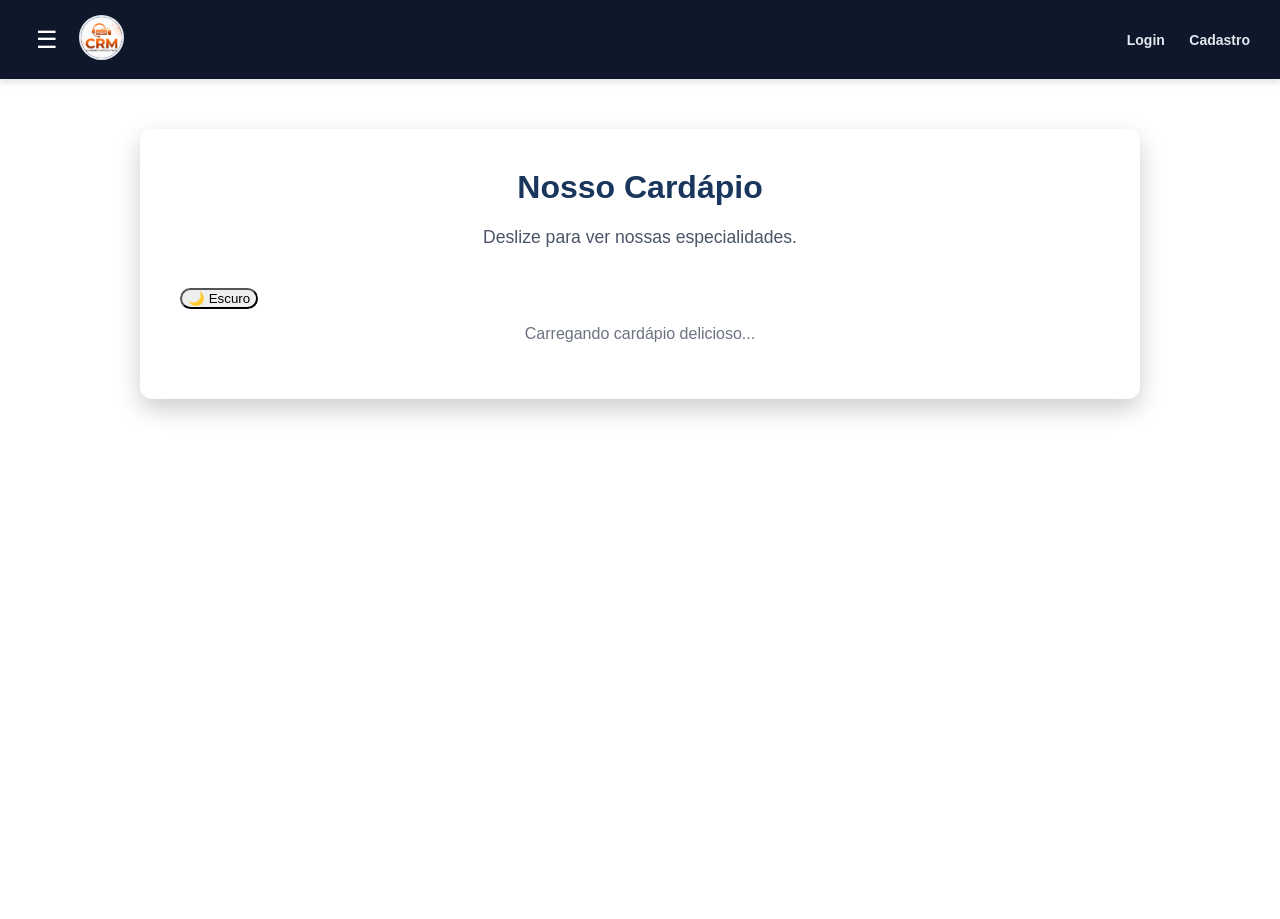
==== commit 9b2e3038: "as" ====
--- a/public/index.html
+++ b/public/index.html
@@ -4,7 +4,7 @@
     <meta charset="UTF-8">
     <meta name="viewport" content="width=device-width, initial-scale=1.0">
     <title>Cardápio Digital - Delivery</title>
-    <link rel="stylesheet" href="style.css">
+    <link rel="stylesheet" href="style.css?v=2">
 </head>
 <body class="vitrine-fundo body-sem-margem"></body>
     <!-- LOGÓTIPO CLICÁVEL NO CABEÇALHO -->
--- a/public/style.css
+++ b/public/style.css
@@ -493,18 +493,19 @@
     font-weight: bold;
 }
 
-/* --- Página Index (Vitrine Principal) --- */
 .vitrine-titulo {
-    color: #1a365d; 
-    font-size: 2.5rem; 
-    margin-top: 0; 
+    color: #1a365d !important;
+    font-size: 2.5rem;
+    margin-top: 0;
     margin-bottom: 5px;
+    text-shadow: none !important;
 }
 
 .vitrine-subtitulo {
-    color: #4a5568; 
-    margin-top: 0; 
+    color: #4a5568 !important;
+    margin-top: 0;
     margin-bottom: 30px;
+    text-shadow: none !important;
 }
 
 .vitrine-imagem-container {
@@ -797,10 +798,11 @@
 
 /* ===== NOVO VISUAL VITRINE (SHOPEE STYLE) ===== */
 .vitrine-fundo {
-    /* Fundo Marrom Madeira Escuro (Baseado na Logo do Casarão) */
-    background: #2A160F !important; 
-    background: linear-gradient(135deg, #3E2314 0%, #1A0D09 100%) !important; 
+    /* Fundo Marrom Madeira Escuro global */
+    background: #2A160F !important;
+    background: linear-gradient(135deg, #3E2314 0%, #1A0D09 100%) !important;
     background-attachment: fixed !important;
+    background-image: none !important; /* Sem imagens aqui fora! */
 }
 
 .logo-bolinha {
@@ -812,11 +814,17 @@
     background-color: white;
 }
 
+/* CAIXA CENTRAL NA FRENTE (MODO CLARO) */
 .vitrine-card {
-    background-color: rgba(255, 255, 255, 0.92);
+    background-color: #FFFFFF !important; /* Fundo base branco da caixa */
+    background-image: url('fundo-claro.jpg') !important; /* A grelha clara aqui dentro */
+    background-blend-mode: multiply !important; /* Garante que o fundo da IA se mistura bem com o branco */
+    background-repeat: repeat !important;
+    background-attachment: fixed !important; /* A arte fica parada enquanto os produtos rolam */
+    
     padding: 40px;
     border-radius: 12px;
-    box-shadow: 0 10px 25px rgba(0,0,0,0.15);
+    box-shadow: 0 10px 25px rgba(0,0,0,0.2) !important;
     width: 100%;
     box-sizing: border-box;
 }
@@ -1289,12 +1297,11 @@
     transition: background-color 0.3s ease, color 0.3s ease;
 }
 
-/* 1. MUDANÇA DE FUNDOS */
-/* Apanhamos as classes antigas do CRM (.vitrine-fundo, .upbar, etc) e forçamos o preto quando o tema-escuro está ativo no body */
-body.tema-escuro, 
+/* 1. MUDANÇA DE FUNDOS GLOBAIS */
+body.tema-escuro,
 body.tema-escuro.vitrine-fundo {
-    background-color: #0a0a0c !important;
-    background-image: none !important; /* Remove o degradê laranja */
+    background-color: #050506 !important; /* Preto liso lá no fundo */
+    background-image: none !important; /* Sem imagens aqui fora! */
     color: #F5F5F5 !important;
 }
 
@@ -1304,9 +1311,16 @@
     border-color: #332910 !important;
 }
 
+/* CAIXA CENTRAL NA FRENTE (MODO ESCURO) */
 body.tema-escuro .vitrine-card {
-    background-color: transparent !important; /* Tira o fundo branco central */
-    box-shadow: none !important;
+    background-color: #141416 !important; /* Fundo base preto/grafite da caixa */
+    background-image: url('fundo-escuro.jpg') !important; /* A logo dourada aqui dentro */
+    background-blend-mode: screen !important; /* Isola o dourado sobre o preto */
+    background-repeat: no-repeat !important;
+    background-position: center center !important; /* Centraliza a logo dourada */
+    background-attachment: fixed !important; /* A logo dourada fica parada no centro da tela */
+    background-size: contain !important; /* Impede a logo de cortar nas laterais do celular */
+    box-shadow: 0 10px 25px rgba(0,0,0,0.5) !important;
 }
 
 body.tema-escuro .card-produto {
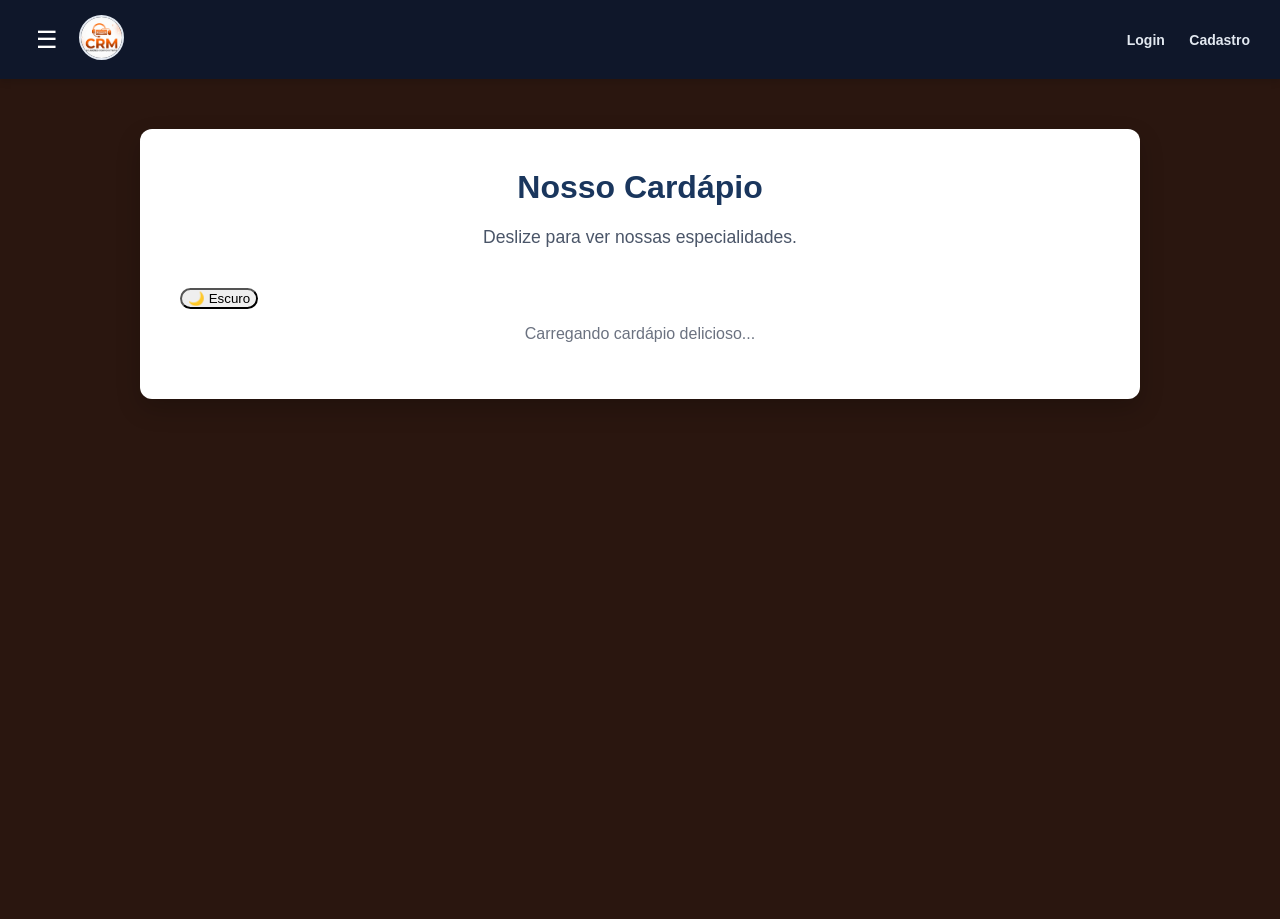
==== commit a6e61810: "add" ====
--- a/public/index.html
+++ b/public/index.html
@@ -5,8 +5,27 @@
     <meta name="viewport" content="width=device-width, initial-scale=1.0">
     <title>Cardápio Digital - Delivery</title>
     <link rel="stylesheet" href="style.css?v=2">
+    <style>
+    /* 1. Força o fundo marrom global ignorando qualquer outra regra */
+    body.tema-claro, .vitrine-fundo {
+        background-color: #2A160F !important;
+        background-image: none !important;
+    }
+
+    /* 2. Força a grelha na caixa central */
+    .vitrine-card {
+        background-color: #FFFFFF !important;
+        background-image: url('fundo-claro.jpg') !important;
+        background-blend-mode: multiply !important;
+        background-attachment: fixed !important;
+    }
+    
+    /* 3. Força a cor dos textos para não sumirem */
+    .vitrine-titulo { color: #1a365d !important; }
+    .vitrine-subtitulo { color: #4a5568 !important; }
+</style>
 </head>
-<body class="vitrine-fundo body-sem-margem"></body>
+<body class="tema-claro vitrine-fundo body-sem-margem"></body>
     <!-- LOGÓTIPO CLICÁVEL NO CABEÇALHO -->
     <header class="upbar">
         <div class="flex-center">
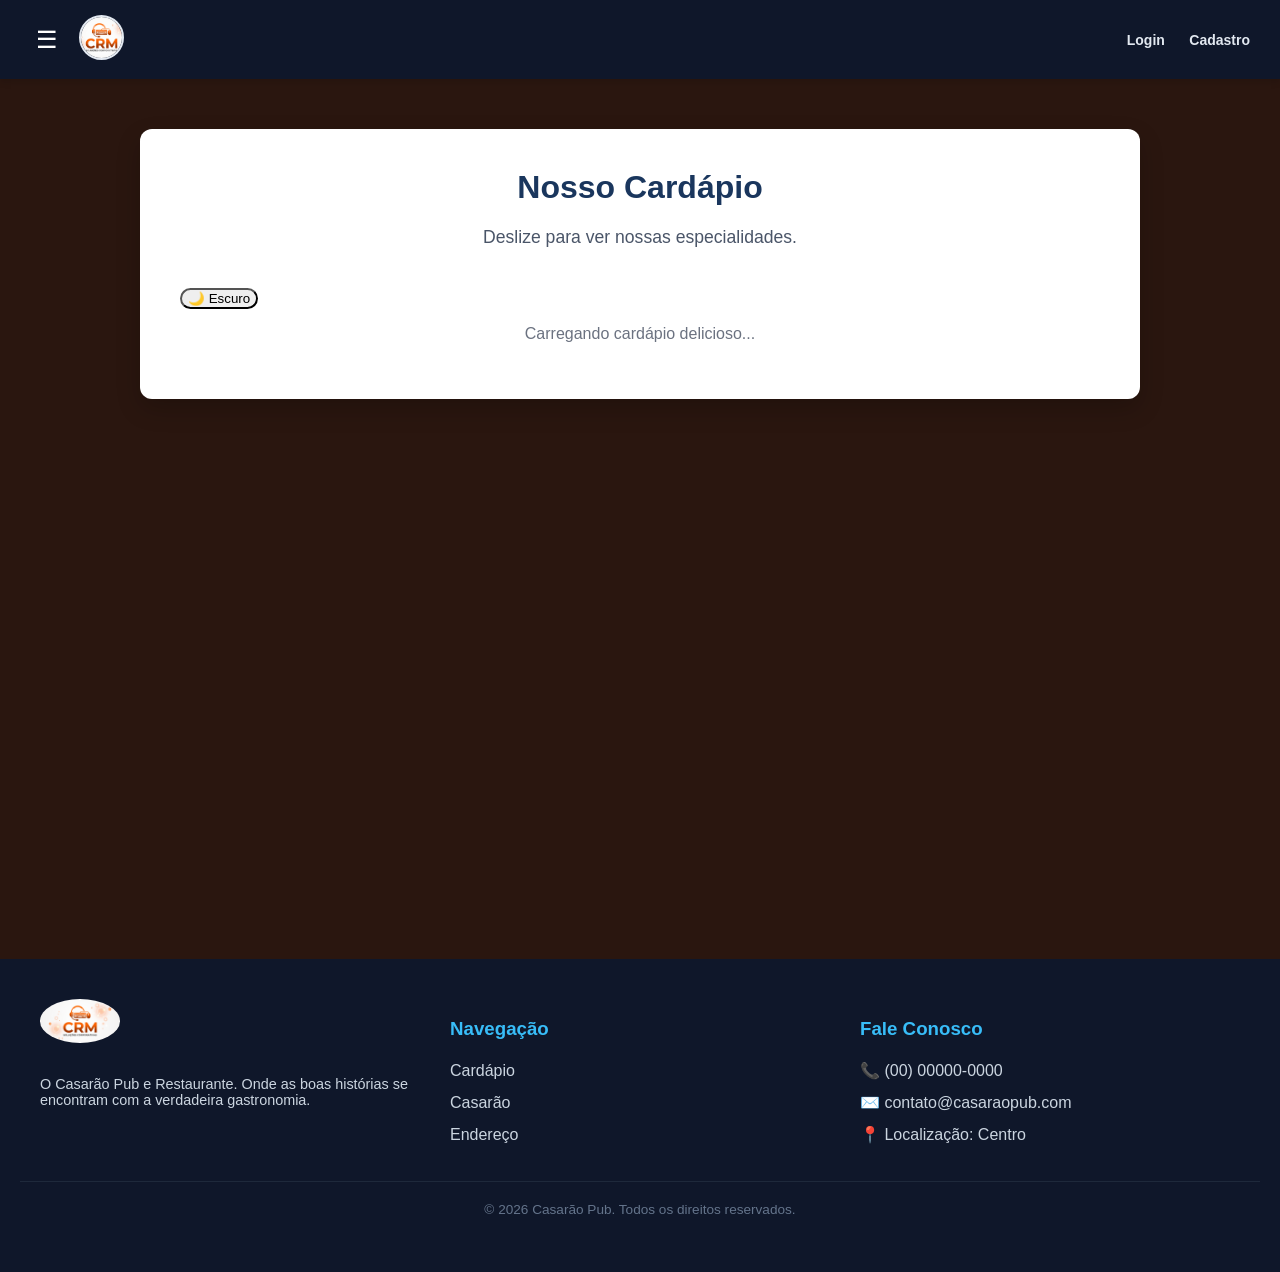
==== commit e98c2a9a: "fim" ====
--- a/public/index.html
+++ b/public/index.html
@@ -2,7 +2,8 @@
 <html lang="pt-BR">
 <head>
     <meta charset="UTF-8">
-    <meta name="viewport" content="width=device-width, initial-scale=1.0">
+    <!-- Trava de zoom para mobile (Garante que o app usa 100% da tela) -->
+    <meta name="viewport" content="width=device-width, initial-scale=1.0, maximum-scale=1.0, user-scalable=no">
     <title>Cardápio Digital - Delivery</title>
     <link rel="stylesheet" href="style.css?v=2">
     <style>
@@ -11,7 +12,6 @@
         background-color: #2A160F !important;
         background-image: none !important;
     }
-
     /* 2. Força a grelha na caixa central */
     .vitrine-card {
         background-color: #FFFFFF !important;
@@ -23,9 +23,9 @@
     /* 3. Força a cor dos textos para não sumirem */
     .vitrine-titulo { color: #1a365d !important; }
     .vitrine-subtitulo { color: #4a5568 !important; }
-</style>
+    </style>
 </head>
-<body class="tema-claro vitrine-fundo body-sem-margem"></body>
+<body class="tema-claro vitrine-fundo body-sem-margem">
     <!-- LOGÓTIPO CLICÁVEL NO CABEÇALHO -->
     <header class="upbar">
         <div class="flex-center">
@@ -39,7 +39,6 @@
             <a href="login.html" class="btn-upbar">Login</a>
             <a href="cadastro.html" class="btn-upbar">Cadastro</a>
         </div>
-
         <div id="area-logada" class="area-logada-container oculto">
             <div class="perfil-card">
                 <img id="user-foto" src="" alt="Perfil" class="perfil-foto">
@@ -59,15 +58,13 @@
 
     <div class="layout-vitrine">
         <!-- MENU LATERAL UNIFICADO -->
-       <!-- MENU LATERAL UNIFICADO -->
         <aside class="sidebar oculta" id="menu-lateral">
-            <!-- Botão que só aparece no telemóvel -->
             <button class="btn-fechar-menu-mobile" onclick="document.getElementById('menu-lateral').classList.add('oculta')">✕ Fechar Menu</button>
             
             <ul class="menu-lista">
-                <li class="menu-item"><a href="index.html" class="menu-link-ativo">Início</a></li>
-                <li class="menu-item"><a href="sobre-nos.html" class="menu-link">Sobre nós</a></li>
-                <li class="menu-item"><a href="perfil.html" class="menu-link">Meu Perfil</a></li>
+                <li class="menu-item"><a href="index.html" class="menu-link-ativo">Cardápio</a></li>
+                <li class="menu-item"><a href="sobre.html" class="menu-link">Casarão</a></li>
+                <li class="menu-item"><a href="perfil.html" class="menu-link">Endereço</a></li>
             </ul>
         </aside>
     
@@ -92,6 +89,7 @@
                 <div id="container-categorias">
                     <p style="text-align: center; width: 100%; color: var(--cor-texto-mutado, #6B7280);">Carregando cardápio delicioso...</p>
                 </div>
+
                 <!-- TELA DE VER MAIS (ESCONDIDA POR PADRÃO) -->
                 <div id="tela-ver-mais" class="oculto">
                     <div class="cabecalho-ver-mais">
@@ -114,7 +112,6 @@
                         </div>
                     </div>
 
-                    <!-- O Grid que vai receber os produtos filtrados -->
                     <div id="grid-ver-mais" class="grid-servicos">
                         <!-- O JS injeta aqui -->
                     </div>
@@ -122,6 +119,48 @@
             </div>
         </main>
     </div>
+
+    <!-- RODAPÉ GLOBAL COM CONFIGURAÇÕES -->
+    <footer style="background-color: #0f172a; padding: 40px 20px; color: white; margin-top: 40px;">
+        <div style="max-width: 1200px; margin: 0 auto; display: grid; grid-template-columns: repeat(auto-fit, minmax(250px, 1fr)); gap: 30px;">
+            <!-- Branding -->
+            <div>
+                <img src="logo-crm.png" alt="Logo Casarão" style="width: 80px; border-radius: 50%; margin-bottom: 15px;" onerror="this.style.display='none'">
+                <p style="color: #cbd5e0; font-size: 0.9rem;">O Casarão Pub e Restaurante. Onde as boas histórias se encontram com a verdadeira gastronomia.</p>
+            </div>
+            
+            <!-- Navegação -->
+            <div>
+                <h3 style="color: #38bdf8; margin-bottom: 15px;">Navegação</h3>
+                <ul style="list-style: none; padding: 0; margin: 0; line-height: 2;">
+                    <li><a href="index.html" style="color: #cbd5e0; text-decoration: none;">Cardápio</a></li>
+                    <li><a href="sobre.html" style="color: #cbd5e0; text-decoration: none;">Casarão</a></li>
+                    <li><a href="perfil.html" style="color: #cbd5e0; text-decoration: none;">Endereço</a></li>
+                </ul>
+            </div>
+            
+            <!-- Fale Conosco (Dinâmico) -->
+            <div>
+                <h3 style="color: #38bdf8; margin-bottom: 15px;">Fale Conosco</h3>
+                <ul style="list-style: none; padding: 0; margin: 0; color: #cbd5e0; line-height: 2;">
+                    <li>📞 <span id="info-telefone">(00) 00000-0000</span></li>
+                    <li>✉️ <span id="info-email">contato@casaraopub.com</span></li>
+                    <li>📍 Localização: <span id="info-local">Centro</span></li>
+                </ul>
+            </div>
+        </div>
+        
+        <div style="border-top: 1px solid #1e293b; margin-top: 30px; padding-top: 20px; text-align: center; color: #64748b; font-size: 0.85rem;">
+            &copy; 2026 Casarão Pub. Todos os direitos reservados.
+        </div>
+
+        <!-- BOTÃO FANTASMA DE CONFIGURAÇÃO (Fica no fundo do site) -->
+        <div style="text-align: center; padding-top: 15px;">
+            <button id="btn-config-fantasma" onclick="window.abrirModalConfigInfo()" class="oculto" style="background: transparent; color: rgba(100,116,139,0.3); border: 1px dashed rgba(100,116,139,0.3); padding: 5px 15px; cursor: pointer; border-radius: 4px; font-size: 0.8rem; transition: 0.3s;">
+                ⚙️ Configurações da Loja
+            </button>
+        </div>
+    </footer>
 
     <!-- Overlay Global para os Modais -->
     <div id="overlay-produto" class="admin-overlay" onclick="fecharModalProduto(); fecharModalLeitura();"></div>
@@ -132,8 +171,7 @@
         
         <label>Nome do Item:</label>
         <input type="text" id="prod-nome" placeholder="Ex: Burger Clássico">
-
-        <!-- Campo de Categoria -->
+        
         <label>Categoria:</label>
         <select id="prod-categoria" class="modal-input" style="width: 100%; padding: 8px; margin-bottom: 15px; border-radius: 4px; border: 1px solid #ccc; font-family: inherit;">
             <option value="Hambúrgueres">Hambúrgueres</option>
@@ -141,16 +179,16 @@
             <option value="Bebidas">Bebidas</option>
             <option value="Combos">Combos</option>
         </select>
-
+        
         <label>Descrição:</label>
         <textarea id="prod-descricao" rows="3" class="modal-textarea" placeholder="Descreva os ingredientes..."></textarea>
-
+        
         <label>Valor (R$):</label>
         <input type="number" id="prod-valor" placeholder="Ex: 35.90" step="0.01">
-
+        
         <label>Link da Imagem:</label>
         <input type="text" id="prod-imagem" placeholder="https://...">
-
+        
         <div class="modal-botoes-container">
             <button onclick="salvarProduto()" class="btn-modal-salvar">Salvar Item</button>
             <button onclick="fecharModalProduto()" class="btn-modal-cancelar">Cancelar</button>
@@ -166,9 +204,10 @@
         <div class="modal-leitura-texto" id="texto-leitura"></div>
     </div>
 
-    <!-- CHAMA O JAVASCRIPT EXTERNO AQUI (COMO MÓDULO) -->
+    <!-- CHAMA O JAVASCRIPT EXTERNO AQUI -->
     <script type="module" src="script.js"></script>
-    <!-- BOTÃO CARRINHO FLUTUANTE (Fica escondido até ter itens) -->
+
+    <!-- BOTÃO CARRINHO FLUTUANTE -->
     <div id="btn-carrinho-flutuante" class="oculto" onclick="abrirModalCheckout()">
         <div class="carrinho-info">
             <span id="qtd-carrinho">0</span> itens
@@ -176,9 +215,8 @@
         <div class="carrinho-texto">🛒 Ver Sacola</div>
         <div class="carrinho-total">R$ <span id="total-carrinho">0,00</span></div>
     </div>
-    <!-- ==========================================
-         MODAL DE CHECKOUT (FINALIZAR PEDIDO)
-         ========================================== -->
+
+    <!-- MODAL DE CHECKOUT (FINALIZAR PEDIDO) -->
     <div id="modal-checkout-overlay" class="oculto">
         <div class="modal-checkout-container">
             <div class="checkout-header">
@@ -187,46 +225,39 @@
             </div>
             
             <div class="checkout-body">
-                <!-- Resumo do Pedido -->
                 <div class="checkout-secao">
                     <h4>Seu Pedido (<span id="checkout-qtd">0</span> itens)</h4>
-                    <div id="checkout-lista-itens">
-                        <!-- O JS vai injetar os itens aqui -->
-                    </div>
+                    <div id="checkout-lista-itens"></div>
                     <div class="checkout-total">Total: R$ <span id="checkout-total-valor">0,00</span></div>
                 </div>
-
-                <!-- Endereço -->
+                
                 <div class="checkout-secao">
                     <h4>Endereço de Entrega</h4>
                     <input type="text" id="pedido-rua" placeholder="Rua e Número (ex: Rua Direita, 123)" class="input-checkout">
                     <input type="text" id="pedido-bairro" placeholder="Bairro" class="input-checkout">
                 </div>
-
-                <!-- Pagamento -->
+                
                 <div class="checkout-secao">
                     <h4>Forma de Pagamento</h4>
                     <select id="pedido-pagamento" class="input-checkout" onchange="verificarTroco()">
                         <option value="">Selecione como vai pagar...</option>
-                        <option value="Pix">Pix (Chave: 32999082129)</option>
+                        <option value="PIX">Pix</option>
                         <option value="Cartão de Crédito">Cartão de Crédito (Maquininha)</option>
                         <option value="Cartão de Débito">Cartão de Débito (Maquininha)</option>
                         <option value="Dinheiro">Dinheiro</option>
                     </select>
                     
-                    <!-- Campo de troco (Escondido por padrão) -->
                     <div id="area-troco" class="oculto" style="margin-top: 10px;">
                         <input type="number" id="pedido-troco" placeholder="Troco para quanto? (Ex: 50)" class="input-checkout">
                     </div>
                 </div>
-
-                <!-- Observações -->
+                
                 <div class="checkout-secao">
                     <h4>Observações (Opcional)</h4>
                     <textarea id="pedido-obs" placeholder="Tirar cebola, ponto da carne, etc..." class="input-checkout obs-textarea"></textarea>
                 </div>
             </div>
-
+            
             <div class="checkout-footer">
                 <button onclick="enviarPedidoWhatsApp()" class="btn-enviar-whatsapp">
                     Enviar Pedido pelo WhatsApp 📲
@@ -234,33 +265,63 @@
             </div>
         </div>
     </div>
-    <!-- ==========================================
-         MODAL DE TERMOS E PRIVACIDADE (LGPD)
-         ========================================== -->
+
+    <!-- MODAL PIX (QR CODE) -->
+    <div id="modal-pix-overlay" class="oculto" style="position: fixed; top: 0; left: 0; width: 100%; height: 100%; background: rgba(0,0,0,0.8); z-index: 99999; display: flex; justify-content: center; align-items: center;">
+        <div style="background: white; padding: 25px; border-radius: 12px; text-align: center; max-width: 350px; width: 90%;">
+            <h3 style="margin-top: 0; color: #10B981;">Pagamento via PIX</h3>
+            <p style="font-size: 0.9rem; color: #475569;">Escaneie o QR Code ou faça a transferência e envie o comprovante no WhatsApp.</p>
+            
+            <!-- A imagem do QR Code que será trocada pelo Admin -->
+            <img id="img-qr-pix" src="https://via.placeholder.com/200?text=COLE+O+QR+NO+ADMIN" alt="QR Code PIX" style="width: 200px; height: 200px; margin: 15px auto; border: 1px solid #e2e8f0; border-radius: 8px; display: block;">
+            
+            <p style="font-size: 0.8rem; color: #ef4444; font-weight: bold; margin-bottom: 15px;">*Obrigatório o envio do comprovante!</p>
+            <button onclick="window.fecharModalPix()" style="background: #0f172a; color: white; border: none; padding: 10px 20px; border-radius: 6px; cursor: pointer; width: 100%; font-weight: bold;">Certo, vou pagar!</button>
+        </div>
+    </div>
+
+    <!-- MODAL DE CONFIGURAÇÃO DE INFOS (ADMIN) -->
+    <div id="modal-config-info-overlay" class="oculto" style="position: fixed; top: 0; left: 0; width: 100%; height: 100%; background: rgba(0,0,0,0.8); z-index: 99999; display: flex; justify-content: center; align-items: center;">
+        <div style="background: white; padding: 25px; border-radius: 12px; max-width: 400px; width: 90%;">
+            <h3 style="margin-top: 0; color: #1a365d; border-bottom: 2px solid #e2e8f0; padding-bottom: 10px;">⚙️ Dados da Loja</h3>
+            
+            <label style="display: block; margin-top: 15px; font-size: 0.9rem; font-weight: bold;">Link do QR Code PIX (Imgur):</label>
+            <input type="text" id="config-pix" placeholder="https://i.imgur.com/..." style="width: 100%; padding: 8px; margin-top: 5px; border: 1px solid #cbd5e0; border-radius: 6px;">
+
+            <label style="display: block; margin-top: 10px; font-size: 0.9rem; font-weight: bold;">Telefone de Contato:</label>
+            <input type="text" id="config-tel" style="width: 100%; padding: 8px; margin-top: 5px; border: 1px solid #cbd5e0; border-radius: 6px;">
+
+            <label style="display: block; margin-top: 10px; font-size: 0.9rem; font-weight: bold;">E-mail:</label>
+            <input type="text" id="config-email" style="width: 100%; padding: 8px; margin-top: 5px; border: 1px solid #cbd5e0; border-radius: 6px;">
+
+            <label style="display: block; margin-top: 10px; font-size: 0.9rem; font-weight: bold;">Localização:</label>
+            <input type="text" id="config-local" style="width: 100%; padding: 8px; margin-top: 5px; border: 1px solid #cbd5e0; border-radius: 6px;">
+
+            <div style="display: flex; gap: 10px; margin-top: 20px;">
+                <button onclick="window.salvarConfigInfo()" style="flex: 1; background: #10B981; color: white; border: none; padding: 10px; border-radius: 6px; cursor: pointer; font-weight: bold;">Salvar Global</button>
+                <button onclick="window.fecharModalConfigInfo()" style="flex: 1; background: #ef4444; color: white; border: none; padding: 10px; border-radius: 6px; cursor: pointer; font-weight: bold;">Cancelar</button>
+            </div>
+        </div>
+    </div>
+
+    <!-- MODAL DE TERMOS E PRIVACIDADE (LGPD) -->
     <div id="modal-termos-overlay" class="oculto">
         <div class="modal-termos-container">
             <h3 style="color: #1a365d; margin-top: 0; margin-bottom: 15px; font-size: 1.4rem;">Bem-vindo(a) ao Casarão! 🍔</h3>
-            
             <p style="color: #4a5568; font-size: 0.95rem; line-height: 1.5; margin-bottom: 20px;">
-                Para continuar e fazer os seus pedidos, precisamos que você leia e concorde com a nossa 
+                Para continuar e fazer os seus pedidos, precisamos que você leia e concorde com a nossa
                 <a href="privacidade.html" target="_blank" style="color: #2b6cb0; text-decoration: underline; font-weight: bold;">Política de Privacidade</a>.
             </p>
-            
             <div class="termos-resumo">
-                <strong>Resumo Transparente:</strong> Coletamos apenas o seu Nome, WhatsApp e Endereço de entrega exclusivamente para processar o seu pedido. Não solicitamos nem salvamos dados de cartão de crédito no site. Os seus dados estão seguros connosco e não são vendidos ou compartilhados com terceiros.
-            </div>
-            
+                <strong>Resumo Transparente:</strong> Coletamos apenas o seu Nome, WhatsApp e Endereço de entrega exclusivamente para processar o seu pedido.
+            </div>
             <label style="display: flex; align-items: flex-start; gap: 12px; cursor: pointer; margin-bottom: 25px; padding: 10px; background: #f8fafc; border-radius: 8px;">
                 <input type="checkbox" id="check-termos" onchange="validarTermos()" style="width: 22px; height: 22px; margin-top: 2px; cursor: pointer; accent-color: #10B981;">
-                <span style="color: #1e293b; font-size: 0.95rem; font-weight: 600;">
-                    Li e concordo com a Política de Privacidade e o uso dos meus dados para entrega.
-                </span>
+                <span style="color: #1e293b; font-size: 0.95rem; font-weight: 600;">Li e concordo com a Política de Privacidade e o uso dos meus dados para entrega.</span>
             </label>
-
-            <button id="btn-aceitar-termos" class="btn-termos" disabled onclick="aceitarTermos()">
-                Aceitar e Continuar
-            </button>
-        </div>
-    </div>
+            <button id="btn-aceitar-termos" class="btn-termos" disabled onclick="aceitarTermos()">Aceitar e Continuar</button>
+        </div>
+    </div>
+
 </body>
 </html>
--- a/public/style.css
+++ b/public/style.css
@@ -816,12 +816,8 @@
 
 /* CAIXA CENTRAL NA FRENTE (MODO CLARO) */
 .vitrine-card {
-    background-color: #FFFFFF !important; /* Fundo base branco da caixa */
-    background-image: url('fundo-claro.jpg') !important; /* A grelha clara aqui dentro */
-    background-blend-mode: multiply !important; /* Garante que o fundo da IA se mistura bem com o branco */
-    background-repeat: repeat !important;
-    background-attachment: fixed !important; /* A arte fica parada enquanto os produtos rolam */
-    
+    background-color: #FFFFFF !important; /* Fundo limpo e natural */
+    background-image: none !important; /* Remove a foto */
     padding: 40px;
     border-radius: 12px;
     box-shadow: 0 10px 25px rgba(0,0,0,0.2) !important;
@@ -1313,13 +1309,8 @@
 
 /* CAIXA CENTRAL NA FRENTE (MODO ESCURO) */
 body.tema-escuro .vitrine-card {
-    background-color: #141416 !important; /* Fundo base preto/grafite da caixa */
-    background-image: url('fundo-escuro.jpg') !important; /* A logo dourada aqui dentro */
-    background-blend-mode: screen !important; /* Isola o dourado sobre o preto */
-    background-repeat: no-repeat !important;
-    background-position: center center !important; /* Centraliza a logo dourada */
-    background-attachment: fixed !important; /* A logo dourada fica parada no centro da tela */
-    background-size: contain !important; /* Impede a logo de cortar nas laterais do celular */
+    background-color: #141416 !important; /* Fundo escuro limpo e natural */
+    background-image: none !important; /* Remove a foto */
     box-shadow: 0 10px 25px rgba(0,0,0,0.5) !important;
 }
 
@@ -1533,69 +1524,96 @@
 }
 
 /* ==========================================
-   REGRAS DE RESPONSIVIDADE (MOBILE)
+   REGRAS DE RESPONSIVIDADE OTIMIZADAS (MOBILE)
    ========================================== */
 @media screen and (max-width: 768px) {
     
+    /* 1. ESPAÇO DE TELA (Nativo como um App) */
     .conteudo-principal {
-        padding: 20px 10px 80px 10px !important; 
-    }
-    
+        padding: 10px 0px 80px 0px !important; /* Tira as margens laterais no celular */
+    }
     .vitrine-card {
-        padding: 20px 15px !important; 
-        border-radius: 0px !important; 
-    }
-
-    .upbar {
-        padding: 10px 15px !important;
-        flex-wrap: wrap; 
-        gap: 10px;
-    }
-    
-    .area-logada-container {
+        padding: 20px 15px !important;
+        border-radius: 0px !important; /* Fica colado nas bordas do celular */
+        box-shadow: none !important;
+    }
+
+    /* 2. BARRA DE FILTROS E BOTÕES GRID/LISTA */
+    .barra-filtros {
+        flex-direction: column; /* Coloca a ordenação em cima e os botões embaixo */
+        align-items: flex-start;
+        gap: 15px;
+        padding: 12px;
+    }
+    .botoes-layout {
         width: 100%;
+        display: flex;
         justify-content: space-between;
-        margin-top: 5px;
-    }
-    
-    .perfil-card {
-        padding: 4px 10px 4px 4px !important;
-    }
-
-    .servicos-titulo { font-size: 1.8rem !important; }
-    .servicos-subtitulo { font-size: 0.9rem !important; margin-bottom: 20px !important; }
-    
+    }
+    .botoes-layout button {
+        flex: 1; /* Faz os botões Grid/Lista dividirem o espaço 50/50 */
+        margin: 0 5px;
+    }
+
+    /* 3. MODO GRID (Roleta de Cartões) */
     .card-produto {
-        min-width: 220px !important; 
-        max-width: 220px !important;
-    }
-    
-    .img-produto { height: 130px !important; }
-    .tag-nome-produto { font-size: 1rem !important; }
-    .btn-comprar-preco { font-size: 1rem !important; padding: 8px 0 !important; }
-    
-    /* CORREÇÃO DA BARRA LATERAL (SIDEBAR) MOBILE */
+        /* Reduz o tamanho do cartão para caber ~1.5 cartões na tela, incentivando o scroll lateral */
+        min-width: 180px !important; 
+        max-width: 180px !important;
+    }
+    .img-produto { 
+        height: 120px !important; 
+    }
+    .tag-nome-produto { 
+        font-size: 1rem !important; 
+    }
+    .btn-comprar-preco { 
+        font-size: 1rem !important; 
+        padding: 8px 0 !important; 
+    }
+
+    /* 4. CURA DO MODO LISTA (Esmagamento de Botões) */
+    .grid-servicos.modo-lista .card-produto {
+        padding: 12px 0;
+    }
+    .grid-servicos.modo-lista .img-produto {
+        width: 80px !important;
+        height: 80px !important;
+        margin-left: 10px;
+    }
+    .grid-servicos.modo-lista .produto-descricao {
+        font-size: 0.8rem !important;
+    }
+    /* Organiza os botões de ação do modo lista para não baterem no preço */
+    .grid-servicos.modo-lista .btn-comprar-preco {
+        font-size: 0.95rem !important;
+        padding: 6px 15px !important;
+        width: auto !important; /* Tira o 100% de largura */
+        display: inline-block;
+    }
+
+    /* 5. MENU LATERAL MOBILE */
     .sidebar {
         position: fixed !important;
         height: 100vh !important;
         top: 0 !important;
         left: 0 !important;
-        z-index: 99999 !important; /* Força a ficar ACIMA da upbar e de tudo */
-        width: 0 !important; 
+        z-index: 99999 !important;
+        width: 0 !important;
         padding-left: 0 !important;
         padding-right: 0 !important;
-        background-color: #0f172a !important; /* Cor SÓLIDA azul escuro (Tira a transparência) */
-    }
-    
-    /* Fundo sólido preto no modo escuro */
+        background-color: #0f172a !important;
+    }
     body.tema-escuro .sidebar {
-        background-color: #050506 !important; 
-    }
-
+        background-color: #050506 !important;
+    }
     .sidebar:not(.oculta) {
-        width: 250px !important; 
+        width: 250px !important;
         padding: 30px 20px !important;
-        box-shadow: 15px 0 30px rgba(0,0,0,0.8) !important; /* Sombra pesada para destacar */
+        box-shadow: 15px 0 30px rgba(0,0,0,0.8) !important;
+    }
+    .btn-fechar-menu-mobile {
+        display: block; 
     }
 }
 /* ==========================================
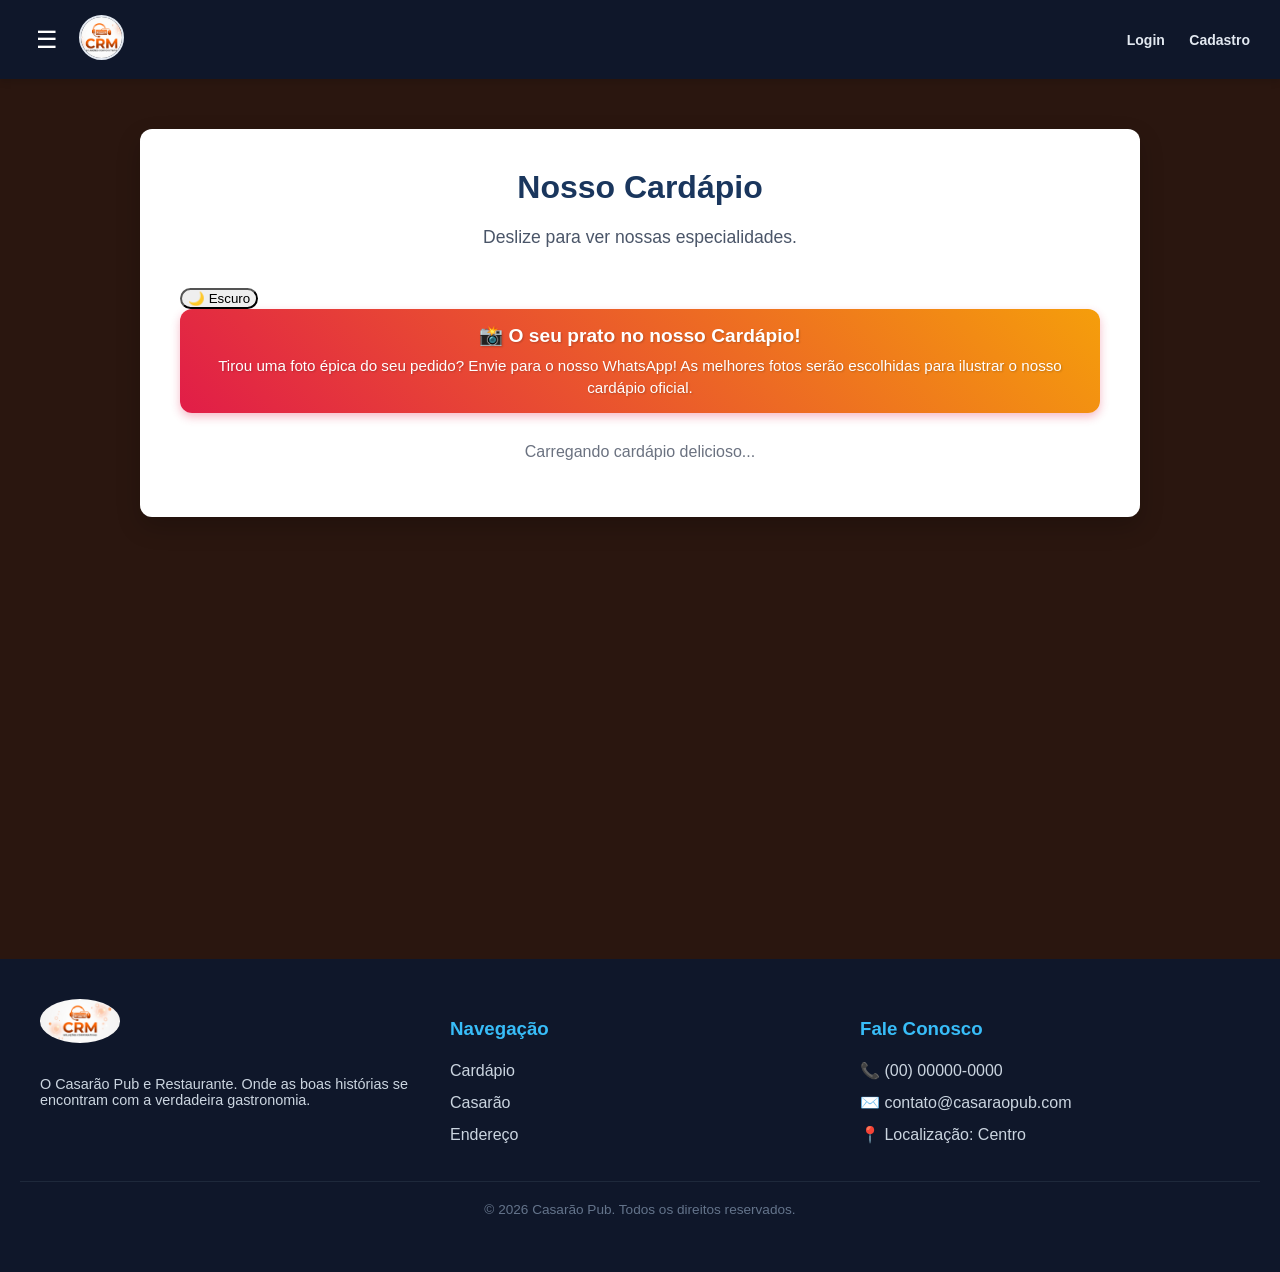
==== commit 8ec5c558: "add" ====
--- a/public/index.html
+++ b/public/index.html
@@ -63,7 +63,7 @@
             
             <ul class="menu-lista">
                 <li class="menu-item"><a href="index.html" class="menu-link-ativo">Cardápio</a></li>
-                <li class="menu-item"><a href="sobre.html" class="menu-link">Casarão</a></li>
+                <li class="menu-item"><a href="sobre-nos.html" class="menu-link">Casarão</a></li>
                 <li class="menu-item"><a href="perfil.html" class="menu-link">Endereço</a></li>
             </ul>
         </aside>
@@ -83,8 +83,14 @@
                     <button onclick="abrirModalProduto()" style="background: var(--cor-primaria, #E11D48); color: white; border: none; padding: 12px 24px; border-radius: 25px; font-weight: bold; cursor: pointer; transition: 0.3s; box-shadow: 0 4px 6px rgba(225, 29, 72, 0.3);">
                         ➕ Adicionar Item ao Cardápio
                     </button>
-                </div>
-
+                </div>  
+                <!-- BANNER DE MARKETING (FOTOS DOS CLIENTES) -->
+                <div style="background: linear-gradient(45deg, #E11D48, #F59E0B); padding: 15px 20px; border-radius: 12px; color: white; text-align: center; margin-bottom: 30px; box-shadow: 0 4px 10px rgba(225, 29, 72, 0.3);">
+                    <h3 style="margin: 0 0 8px 0; font-size: 1.2rem; text-shadow: 1px 1px 2px rgba(0,0,0,0.2);">📸 O seu prato no nosso Cardápio!</h3>
+                    <p style="margin: 0; font-size: 0.95rem; line-height: 1.4; text-shadow: 1px 1px 2px rgba(0,0,0,0.2);">
+                        Tirou uma foto épica do seu pedido? Envie para o nosso WhatsApp! As melhores fotos serão escolhidas para ilustrar o nosso cardápio oficial.
+                    </p>
+                </div>
                 <!-- ONDE O JAVASCRIPT VAI INJETAR AS PRATELEIRAS -->
                 <div id="container-categorias">
                     <p style="text-align: center; width: 100%; color: var(--cor-texto-mutado, #6B7280);">Carregando cardápio delicioso...</p>
@@ -134,7 +140,7 @@
                 <h3 style="color: #38bdf8; margin-bottom: 15px;">Navegação</h3>
                 <ul style="list-style: none; padding: 0; margin: 0; line-height: 2;">
                     <li><a href="index.html" style="color: #cbd5e0; text-decoration: none;">Cardápio</a></li>
-                    <li><a href="sobre.html" style="color: #cbd5e0; text-decoration: none;">Casarão</a></li>
+                    <li><a href="sobre-nos.html" style="color: #cbd5e0; text-decoration: none;">Casarão</a></li>
                     <li><a href="perfil.html" style="color: #cbd5e0; text-decoration: none;">Endereço</a></li>
                 </ul>
             </div>
@@ -178,6 +184,7 @@
             <option value="Pizzas">Pizzas</option>
             <option value="Bebidas">Bebidas</option>
             <option value="Combos">Combos</option>
+            <option value="Adicionais">Adicionais (Extras/Molhos)</option>
         </select>
         
         <label>Descrição:</label>
@@ -232,6 +239,13 @@
                 </div>
                 
                 <div class="checkout-secao">
+                    <!-- NOVA SEÇÃO: ADICIONAIS (CROSS-SELL) -->
+<div class="checkout-secao" id="secao-adicionais-checkout" style="display: none;">
+    <h4>Deseja adicionar algo mais? 🍟</h4>
+    <div id="lista-adicionais-checkout" style="display: flex; gap: 10px; overflow-x: auto; padding-bottom: 10px; scrollbar-width: none;">
+        <!-- O JS vai injetar os mini-cards aqui -->
+    </div>
+</div>
                     <h4>Endereço de Entrega</h4>
                     <input type="text" id="pedido-rua" placeholder="Rua e Número (ex: Rua Direita, 123)" class="input-checkout">
                     <input type="text" id="pedido-bairro" placeholder="Bairro" class="input-checkout">
--- a/public/style.css
+++ b/public/style.css
@@ -1944,4 +1944,47 @@
     color: #94a3b8 !important;
     cursor: not-allowed;
     box-shadow: none;
+}
+/* ==========================================
+   MINI-CARDS DE ADICIONAIS (CHECKOUT)
+   ========================================== */
+#lista-adicionais-checkout::-webkit-scrollbar {
+    display: none; /* Esconde a barra de rolagem nativa */
+}
+.card-adicional-pequeno {
+    min-width: 100px;
+    max-width: 100px;
+    text-align: center;
+    border: 1px solid #e2e8f0;
+    border-radius: 8px;
+    padding: 8px;
+    cursor: pointer;
+    background: #f8fafc;
+    flex-shrink: 0;
+    transition: transform 0.2s, border-color 0.2s;
+}
+.card-adicional-pequeno:hover {
+    transform: translateY(-3px);
+    border-color: #10B981;
+}
+.card-adicional-pequeno img {
+    width: 100%;
+    height: 60px;
+    object-fit: cover;
+    border-radius: 6px;
+    background-color: #cbd5e0;
+}
+.card-adicional-pequeno .add-nome {
+    font-size: 0.75rem;
+    font-weight: bold;
+    color: #1e293b;
+    margin: 5px 0 2px 0;
+    white-space: nowrap;
+    overflow: hidden;
+    text-overflow: ellipsis;
+}
+.card-adicional-pequeno .add-preco {
+    font-size: 0.8rem;
+    color: #10B981;
+    font-weight: 900;
 }
